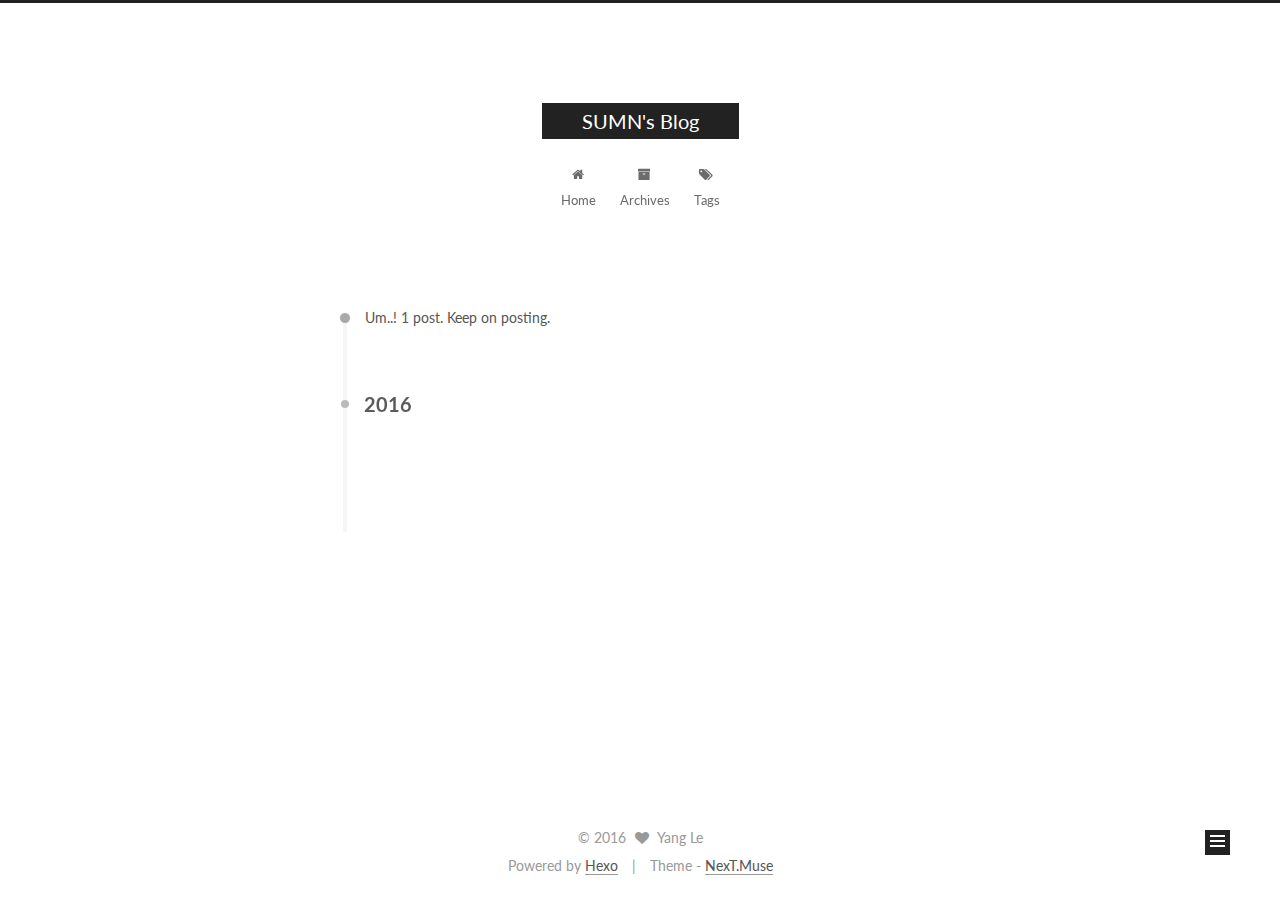
==== archives/index.html @ b42e058e "Site updated: 2016-08-05 11:44:09" ====
<!doctype html>



  


<html class="theme-next muse use-motion">
<head>
  <meta charset="UTF-8"/>
<meta http-equiv="X-UA-Compatible" content="IE=edge,chrome=1" />
<meta name="viewport" content="width=device-width, initial-scale=1, maximum-scale=1"/>



<meta http-equiv="Cache-Control" content="no-transform" />
<meta http-equiv="Cache-Control" content="no-siteapp" />












  
  
  <link href="/vendors/fancybox/source/jquery.fancybox.css?v=2.1.5" rel="stylesheet" type="text/css" />




  
  
  
  

  
    
    
  

  

  

  

  

  
    
    
    <link href="//fonts.googleapis.com/css?family=Lato:300,300italic,400,400italic,700,700italic&subset=latin,latin-ext" rel="stylesheet" type="text/css">
  






<link href="/vendors/font-awesome/css/font-awesome.min.css?v=4.4.0" rel="stylesheet" type="text/css" />

<link href="/css/main.css?v=5.0.1" rel="stylesheet" type="text/css" />


  <meta name="keywords" content="Hexo, NexT" />








  <link rel="shortcut icon" type="image/x-icon" href="/favicon.ico?v=5.0.1" />






<meta property="og:type" content="website">
<meta property="og:title" content="SUMN's Blog">
<meta property="og:url" content="http://yoursite.com/archives/index.html">
<meta property="og:site_name" content="SUMN's Blog">
<meta name="twitter:card" content="summary">
<meta name="twitter:title" content="SUMN's Blog">



<script type="text/javascript" id="hexo.configuration">
  var NexT = window.NexT || {};
  var CONFIG = {
    scheme: 'Muse',
    sidebar: {"position":"left","display":"post"},
    fancybox: true,
    motion: true,
    duoshuo: {
      userId: 0,
      author: 'Author'
    }
  };
</script>

  <title> Archive | SUMN's Blog </title>
</head>

<body itemscope itemtype="http://schema.org/WebPage" lang="">

  










  
  
    
  

  <div class="container one-collumn sidebar-position-left  page-archive  ">
    <div class="headband"></div>

    <header id="header" class="header" itemscope itemtype="http://schema.org/WPHeader">
      <div class="header-inner"><div class="site-meta ">
  

  <div class="custom-logo-site-title">
    <a href="/"  class="brand" rel="start">
      <span class="logo-line-before"><i></i></span>
      <span class="site-title">SUMN's Blog</span>
      <span class="logo-line-after"><i></i></span>
    </a>
  </div>
  <p class="site-subtitle"></p>
</div>

<div class="site-nav-toggle">
  <button>
    <span class="btn-bar"></span>
    <span class="btn-bar"></span>
    <span class="btn-bar"></span>
  </button>
</div>

<nav class="site-nav">
  

  
    <ul id="menu" class="menu">
      
        
        <li class="menu-item menu-item-home">
          <a href="/" rel="section">
            
              <i class="menu-item-icon fa fa-fw fa-home"></i> <br />
            
            Home
          </a>
        </li>
      
        
        <li class="menu-item menu-item-archives">
          <a href="/archives" rel="section">
            
              <i class="menu-item-icon fa fa-fw fa-archive"></i> <br />
            
            Archives
          </a>
        </li>
      
        
        <li class="menu-item menu-item-tags">
          <a href="/tags" rel="section">
            
              <i class="menu-item-icon fa fa-fw fa-tags"></i> <br />
            
            Tags
          </a>
        </li>
      

      
    </ul>
  

  
</nav>

 </div>
    </header>

    <main id="main" class="main">
      <div class="main-inner">
        <div class="content-wrap">
          <div id="content" class="content">
            

  <section id="posts" class="posts-collapse">
    <span class="archive-move-on"></span>

    <span class="archive-page-counter">
      
      
      
        
      
      Um..! 1 post. Keep on posting.
    </span>

    

      
      
      

      
        
        <div class="collection-title">
          <h2 class="archive-year motion-element" id="archive-year-2016">2016</h2>
        </div>
      
      

      

  <article class="post post-type-normal" itemscope itemtype="http://schema.org/Article">
    <header class="post-header">

      <h1 class="post-title">
        
            <a class="post-title-link" href="/2016/08/05/hello-world/" itemprop="url">
              
                <span itemprop="name">Hello World</span>
              
            </a>
        
      </h1>

      <div class="post-meta">
        <time class="post-time" itemprop="dateCreated"
              datetime="2016-08-05T09:57:15+08:00"
              content="2016-08-05" >
          08-05
        </time>
      </div>

    </header>
  </article>



    

  </section>

  



          </div>
          


          

        </div>
        
          
  
  <div class="sidebar-toggle">
    <div class="sidebar-toggle-line-wrap">
      <span class="sidebar-toggle-line sidebar-toggle-line-first"></span>
      <span class="sidebar-toggle-line sidebar-toggle-line-middle"></span>
      <span class="sidebar-toggle-line sidebar-toggle-line-last"></span>
    </div>
  </div>

  <aside id="sidebar" class="sidebar">
    <div class="sidebar-inner">

      

      

      <section class="site-overview sidebar-panel  sidebar-panel-active ">
        <div class="site-author motion-element" itemprop="author" itemscope itemtype="http://schema.org/Person">
          <img class="site-author-image" itemprop="image"
               src="/images/avatar.gif"
               alt="Yang Le" />
          <p class="site-author-name" itemprop="name">Yang Le</p>
          <p class="site-description motion-element" itemprop="description"></p>
        </div>
        <nav class="site-state motion-element">
          <div class="site-state-item site-state-posts">
            <a href="/archives">
              <span class="site-state-item-count">1</span>
              <span class="site-state-item-name">posts</span>
            </a>
          </div>

          

          

        </nav>

        

        <div class="links-of-author motion-element">
          
        </div>

        
        

        
        

      </section>

      

    </div>
  </aside>


        
      </div>
    </main>

    <footer id="footer" class="footer">
      <div class="footer-inner">
        <div class="copyright" >
  
  &copy; 
  <span itemprop="copyrightYear">2016</span>
  <span class="with-love">
    <i class="fa fa-heart"></i>
  </span>
  <span class="author" itemprop="copyrightHolder">Yang Le</span>
</div>

<div class="powered-by">
  Powered by <a class="theme-link" href="http://hexo.io">Hexo</a>
</div>

<div class="theme-info">
  Theme -
  <a class="theme-link" href="https://github.com/iissnan/hexo-theme-next">
    NexT.Muse
  </a>
</div>

        

        
      </div>
    </footer>

    <div class="back-to-top">
      <i class="fa fa-arrow-up"></i>
    </div>
  </div>

  

<script type="text/javascript">
  if (Object.prototype.toString.call(window.Promise) !== '[object Function]') {
    window.Promise = null;
  }
</script>









  



  
  <script type="text/javascript" src="/vendors/jquery/index.js?v=2.1.3"></script>

  
  <script type="text/javascript" src="/vendors/fastclick/lib/fastclick.min.js?v=1.0.6"></script>

  
  <script type="text/javascript" src="/vendors/jquery_lazyload/jquery.lazyload.js?v=1.9.7"></script>

  
  <script type="text/javascript" src="/vendors/velocity/velocity.min.js?v=1.2.1"></script>

  
  <script type="text/javascript" src="/vendors/velocity/velocity.ui.min.js?v=1.2.1"></script>

  
  <script type="text/javascript" src="/vendors/fancybox/source/jquery.fancybox.pack.js?v=2.1.5"></script>


  


  <script type="text/javascript" src="/js/src/utils.js?v=5.0.1"></script>

  <script type="text/javascript" src="/js/src/motion.js?v=5.0.1"></script>



  
  

  
  
    <script type="text/javascript" id="motion.page.archive">
      $('.archive-year').velocity('transition.slideLeftIn');
    </script>
  


  


  <script type="text/javascript" src="/js/src/bootstrap.js?v=5.0.1"></script>



  



  



  
  
  

  

  

</body>
</html>
---- css/main.css ----
/* normalize.css v3.0.2 | MIT License | git.io/normalize */
html {
  font-family: sans-serif; /* 1 */
  -ms-text-size-adjust: 100%; /* 2 */
  -webkit-text-size-adjust: 100%; /* 2 */
}
body {
  margin: 0;
}
article,
aside,
details,
figcaption,
figure,
footer,
header,
hgroup,
main,
menu,
nav,
section,
summary {
  display: block;
}
audio,
canvas,
progress,
video {
  display: inline-block; /* 1 */
  vertical-align: baseline; /* 2 */
}
audio:not([controls]) {
  display: none;
  height: 0;
}
[hidden],
template {
  display: none;
}
a {
  background-color: transparent;
}
a:active,
a:hover {
  outline: 0;
}
abbr[title] {
  border-bottom: 1px dotted;
}
b,
strong {
  font-weight: bold;
}
dfn {
  font-style: italic;
}
h1 {
  font-size: 2em;
  margin: 0.67em 0;
}
mark {
  background: #ff0;
  color: #000;
}
small {
  font-size: 80%;
}
sub,
sup {
  font-size: 75%;
  line-height: 0;
  position: relative;
  vertical-align: baseline;
}
sup {
  top: -0.5em;
}
sub {
  bottom: -0.25em;
}
img {
  border: 0;
}
svg:not(:root) {
  overflow: hidden;
}
figure {
  margin: 1em 40px;
}
hr {
  -moz-box-sizing: content-box;
  box-sizing: content-box;
  height: 0;
}
pre {
  overflow: auto;
}
code,
kbd,
pre,
samp {
  font-family: monospace, monospace;
  font-size: 1em;
}
button,
input,
optgroup,
select,
textarea {
  color: inherit; /* 1 */
  font: inherit; /* 2 */
  margin: 0; /* 3 */
}
button {
  overflow: visible;
}
button,
select {
  text-transform: none;
}
button,
html input[type="button"],
input[type="reset"],
input[type="submit"] {
  -webkit-appearance: button; /* 2 */
  cursor: pointer; /* 3 */
}
button[disabled],
html input[disabled] {
  cursor: default;
}
button::-moz-focus-inner,
input::-moz-focus-inner {
  border: 0;
  padding: 0;
}
input {
  line-height: normal;
}
input[type="checkbox"],
input[type="radio"] {
  box-sizing: border-box; /* 1 */
  padding: 0; /* 2 */
}
input[type="number"]::-webkit-inner-spin-button,
input[type="number"]::-webkit-outer-spin-button {
  height: auto;
}
input[type="search"] {
  -webkit-appearance: textfield; /* 1 */
  -moz-box-sizing: content-box;
  -webkit-box-sizing: content-box; /* 2 */
  box-sizing: content-box;
}
input[type="search"]::-webkit-search-cancel-button,
input[type="search"]::-webkit-search-decoration {
  -webkit-appearance: none;
}
fieldset {
  border: 1px solid #c0c0c0;
  margin: 0 2px;
  padding: 0.35em 0.625em 0.75em;
}
legend {
  border: 0; /* 1 */
  padding: 0; /* 2 */
}
textarea {
  overflow: auto;
}
optgroup {
  font-weight: bold;
}
table {
  border-collapse: collapse;
  border-spacing: 0;
}
td,
th {
  padding: 0;
}
::selection {
  background: #262a30;
  color: #fff;
}
body {
  position: relative;
  font-family: 'Lato', "PingFang SC", "Microsoft YaHei", sans-serif;
  font-size: 14px;
  line-height: 2;
  color: #555;
  background: #fff;
}
@media (max-width: 767px) {
  body {
    padding-right: 0 !important;
  }
}
@media (min-width: 768px) and (max-width: 991px) {
  body {
    padding-right: 0 !important;
  }
}
@media (min-width: 1600px) {
  body {
    font-size: 16px;
  }
}
h1,
h2,
h3,
h4,
h5,
h6 {
  margin: 0;
  padding: 0;
  font-weight: bold;
  line-height: 1.5;
  font-family: 'Lato', "PingFang SC", "Microsoft YaHei", sans-serif;
}
h2,
h3,
h4,
h5,
h6 {
  margin: 20px 0 15px;
}
h1 {
  font-size: 22px;
}
@media (max-width: 767px) {
  h1 {
    font-size: 18px;
  }
}
h2 {
  font-size: 20px;
}
@media (max-width: 767px) {
  h2 {
    font-size: 16px;
  }
}
h3 {
  font-size: 18px;
}
@media (max-width: 767px) {
  h3 {
    font-size: 14px;
  }
}
h4 {
  font-size: 16px;
}
@media (max-width: 767px) {
  h4 {
    font-size: 12px;
  }
}
h5 {
  font-size: 14px;
}
@media (max-width: 767px) {
  h5 {
    font-size: 10px;
  }
}
h6 {
  font-size: 12px;
}
@media (max-width: 767px) {
  h6 {
    font-size: 8px;
  }
}
p {
  margin: 0 0 25px 0;
}
a {
  color: #555;
  text-decoration: none;
  border-bottom: 1px solid #999;
  word-wrap: break-word;
}
a:hover {
  color: #222;
  border-bottom-color: #222;
}
ul {
  list-style: none;
}
blockquote {
  margin: 0;
  padding: 0;
}
img {
  display: block;
  margin: auto;
  max-width: 100%;
  height: auto;
}
hr {
  margin: 40px 0;
  height: 3px;
  border: none;
  background-color: #ddd;
  background-image: repeating-linear-gradient(-45deg, #fff, #fff 4px, transparent 4px, transparent 8px);
}
blockquote {
  padding: 0 15px;
  color: #666;
  border-left: 4px solid #ddd;
}
blockquote cite::before {
  content: "-";
  padding: 0 5px;
}
dt {
  font-weight: 700;
}
dd {
  margin: 0;
  padding: 0;
}
.text-left {
  text-align: left;
}
.text-center {
  text-align: center;
}
.text-right {
  text-align: right;
}
.text-justify {
  text-align: justify;
}
.text-nowrap {
  white-space: nowrap;
}
.text-lowercase {
  text-transform: lowercase;
}
.text-uppercase {
  text-transform: uppercase;
}
.text-capitalize {
  text-transform: capitalize;
}
.center-block {
  display: block;
  margin-left: auto;
  margin-right: auto;
}
.clearfix:before,
.clearfix:after {
  content: " ";
  display: table;
}
.clearfix:after {
  clear: both;
}
.pullquote {
  width: 45%;
}
.pullquote.left {
  float: left;
  margin-left: 5px;
  margin-right: 10px;
}
.pullquote.right {
  float: right;
  margin-left: 10px;
  margin-right: 5px;
}
.affix.affix.affix {
  position: fixed;
}
.translation {
  margin-top: -20px;
  font-size: 14px;
  color: #999;
}
.scrollbar-measure {
  width: 100px;
  height: 100px;
  overflow: scroll;
  position: absolute;
  top: -9999px;
}
.use-motion .motion-element {
  opacity: 0;
}
#local-search-input {
  padding: 3px;
  border: none;
  text-indent: 14px;
  border-radius: 0;
  width: 140px;
  outline: none;
  border-bottom: 1px solid #999;
  background: inherit;
  opacity: 0.5;
}
#local-search-input:focus {
  opacity: 1;
}
.search-icon {
  position: absolute;
  top: 9px;
}
table {
  margin: 20px 0;
  width: 100%;
  border-collapse: collapse;
  border-spacing: 0;
  border: 1px solid #ddd;
  font-size: 14px;
  table-layout: fixed;
  word-wrap: break-all;
}
table>tbody>tr:nth-of-type(odd) {
  background-color: #f9f9f9;
}
table>tbody>tr:hover {
  background-color: #f5f5f5;
}
caption,
th,
td {
  padding: 8px;
  text-align: left;
  vertical-align: middle;
  font-weight: normal;
}
th,
td {
  border-bottom: 3px solid #ddd;
  border-right: 1px solid #eee;
}
th {
  padding-bottom: 10px;
  font-weight: 700;
}
td {
  border-bottom-width: 1px;
}
html,
body {
  height: 100%;
}
.container {
  position: relative;
  min-height: 100%;
}
.header-inner {
  margin: 0 auto;
  padding: 100px 0 70px;
  width: 700px;
}
@media (min-width: 1600px) {
  .container .header-inner {
    width: 900px;
  }
}
.main {
  padding-bottom: 150px;
}
.main-inner {
  margin: 0 auto;
  width: 700px;
}
@media (min-width: 1600px) {
  .container .main-inner {
    width: 900px;
  }
}
.footer {
  position: absolute;
  left: 0;
  bottom: 0;
  width: 100%;
  min-height: 50px;
}
.footer-inner {
  box-sizing: border-box;
  margin: 20px auto;
  width: 700px;
}
@media (min-width: 1600px) {
  .container .footer-inner {
    width: 900px;
  }
}
pre,
.highlight {
  overflow: auto;
  margin: 20px 0;
  padding: 15px;
  font-size: 13px;
  color: #4d4d4c;
  background: #f7f7f7;
  line-height: 1.6;
}
pre,
code {
  font-family: consolas, Menlo, "PingFang SC", "Microsoft YaHei", monospace;
}
code {
  padding: 2px 4px;
  word-break: break-all;
  color: #555;
  background: #eee;
  border-radius: 4px;
  font-size: 13px;
}
pre code {
  padding: 0;
  color: #4d4d4c;
  background: none;
  text-shadow: none;
}
.highlight pre {
  border: none;
  margin: 0;
  padding: 1px;
}
.highlight table {
  margin: 0;
  width: auto;
  border: none;
}
.highlight td {
  border: none;
  padding: 0;
}
.highlight figcaption {
  font-size: 1em;
  color: #4d4d4c;
  line-height: 1em;
  margin-bottom: 1em;
}
.highlight figcaption:before,
.highlight figcaption:after {
  content: " ";
  display: table;
}
.highlight figcaption:after {
  clear: both;
}
.highlight figcaption a {
  float: right;
  color: #4d4d4c;
}
.highlight figcaption a:hover {
  border-bottom-color: #4d4d4c;
}
.highlight .gutter pre {
  color: #666;
  text-align: right;
  padding-right: 20px;
}
.highlight .line {
  height: 20px;
}
.gist table {
  width: auto;
}
.gist table td {
  border: none;
}
pre .comment {
  color: #8e908c;
}
pre .variable,
pre .attribute,
pre .tag,
pre .regexp,
pre .ruby .constant,
pre .xml .tag .title,
pre .xml .pi,
pre .xml .doctype,
pre .html .doctype,
pre .css .id,
pre .css .class,
pre .css .pseudo {
  color: #c82829;
}
pre .number,
pre .preprocessor,
pre .built_in,
pre .literal,
pre .params,
pre .constant,
pre .command {
  color: #f5871f;
}
pre .ruby .class .title,
pre .css .rules .attribute,
pre .string,
pre .value,
pre .inheritance,
pre .header,
pre .ruby .symbol,
pre .xml .cdata,
pre .special,
pre .number,
pre .formula {
  color: #718c00;
}
pre .title,
pre .css .hexcolor {
  color: #3e999f;
}
pre .function,
pre .python .decorator,
pre .python .title,
pre .ruby .function .title,
pre .ruby .title .keyword,
pre .perl .sub,
pre .javascript .title,
pre .coffeescript .title {
  color: #4271ae;
}
pre .keyword,
pre .javascript .function {
  color: #8959a8;
}
.full-image.full-image.full-image {
  border: none;
  max-width: 100%;
  width: auto;
  margin: 20px auto;
}
@media (min-width: 992px) {
  .full-image.full-image.full-image {
    max-width: none;
    width: 126%;
    margin: 0 -13%;
  }
}
.blockquote-center,
.page-home .post-type-quote blockquote,
.page-post-detail .post-type-quote blockquote {
  position: relative;
  margin: 40px 0;
  padding: 0;
  border-left: none;
  text-align: center;
}
.blockquote-center::before,
.page-home .post-type-quote blockquote::before,
.page-post-detail .post-type-quote blockquote::before,
.blockquote-center::after,
.page-home .post-type-quote blockquote::after,
.page-post-detail .post-type-quote blockquote::after {
  position: absolute;
  content: ' ';
  display: block;
  width: 100%;
  height: 24px;
  opacity: 0.2;
  background-repeat: no-repeat;
  background-position: 0 -6px;
  background-size: 22px 22px;
}
.blockquote-center::before,
.page-home .post-type-quote blockquote::before,
.page-post-detail .post-type-quote blockquote::before {
  top: -20px;
  background-image: url("../images/quote-l.svg");
  border-top: 1px solid #ccc;
}
.blockquote-center::after,
.page-home .post-type-quote blockquote::after,
.page-post-detail .post-type-quote blockquote::after {
  bottom: -20px;
  background-image: url("../images/quote-r.svg");
  border-bottom: 1px solid #ccc;
  background-position: 100% 8px;
}
.blockquote-center p,
.page-home .post-type-quote blockquote p,
.page-post-detail .post-type-quote blockquote p,
.blockquote-center div,
.page-home .post-type-quote blockquote div,
.page-post-detail .post-type-quote blockquote div {
  text-align: center;
}
.post .post-body .group-picture img {
  box-sizing: border-box;
  padding: 0 3px;
  border: none;
}
.post .group-picture-row {
  overflow: hidden;
  margin-top: 6px;
}
.post .group-picture-row:first-child {
  margin-top: 0;
}
.post .group-picture-column {
  float: left;
}
.page-post-detail .post-body .group-picture-column {
  float: none;
  margin-top: 10px;
  width: auto !important;
}
.page-post-detail .post-body .group-picture-column img {
  margin: 0 auto;
}
.page-archive .group-picture-container {
  overflow: hidden;
}
.page-archive .group-picture-row {
  float: left;
}
.page-archive .group-picture-row:first-child {
  margin-top: 6px;
}
.page-archive .group-picture-column {
  max-width: 150px;
  max-height: 150px;
}
.btn {
  display: inline-block;
  padding: 0 20px;
  font-size: 14px;
  color: #fff;
  background: #222;
  border: 2px solid #222;
  text-decoration: none;
  border-radius: 0;
  transition-property: background-color;
  transition-duration: 0.2s;
  transition-timing-function: ease-in-out;
  transition-delay: 0s;
}
.btn:hover,
.post-more-link .btn:hover {
  border-color: #222;
  color: #222;
  background: #fff;
}
.btn-bar {
  display: block;
  width: 22px;
  height: 2px;
  background: #555;
  border-radius: 1px;
}
.btn-bar+.btn-bar {
  margin-top: 4px;
}
.pagination {
  margin: 120px 0 40px;
  text-align: center;
  border-top: 1px solid #eee;
}
.page-number-basic,
.pagination .prev,
.pagination .next,
.pagination .page-number,
.pagination .space {
  display: inline-block;
  position: relative;
  top: -1px;
  margin: 0 10px;
  padding: 0 10px;
  line-height: 30px;
}
@media (max-width: 767px) {
  .page-number-basic,
  .pagination .prev,
  .pagination .next,
  .pagination .page-number,
  .pagination .space {
    margin: 0 5px;
  }
}
.pagination .prev,
.pagination .next,
.pagination .page-number {
  border-bottom: 0;
  border-top: 1px solid #eee;
  transition-property: border-color;
  transition-duration: 0.2s;
  transition-timing-function: ease-in-out;
  transition-delay: 0s;
}
.pagination .prev:hover,
.pagination .next:hover,
.pagination .page-number:hover {
  border-top-color: #222;
}
.pagination .space {
  padding: 0;
  margin: 0;
}
.pagination .prev {
  margin-left: 0;
}
.pagination .next {
  margin-right: 0;
}
.pagination .page-number.current {
  color: #fff;
  background: #ccc;
  border-top-color: #ccc;
}
@media (max-width: 767px) {
  .pagination {
    border-top: none;
  }
  .pagination .prev,
  .pagination .next,
  .pagination .page-number {
    margin-bottom: 10px;
    border-top: 0;
    border-bottom: 1px solid #eee;
  }
  .pagination .prev:hover,
  .pagination .next:hover,
  .pagination .page-number:hover {
    border-bottom-color: #222;
  }
}
.comments {
  margin: 60px 20px 0;
}
.tag-cloud {
  text-align: center;
}
.tag-cloud a {
  display: inline-block;
  margin: 10px;
}
.back-to-top {
  box-sizing: border-box;
  position: fixed;
  bottom: -100px;
  right: 50px;
  z-index: 1050;
  padding: 0 6px;
  width: 25px;
  background: #222;
  font-size: 12px;
  opacity: 1;
  color: #fff;
  cursor: pointer;
  text-align: center;
  -webkit-transform: translateZ(0);
  transition-property: bottom;
  transition-duration: 0.2s;
  transition-timing-function: ease-in-out;
  transition-delay: 0s;
}
@media (max-width: 767px) {
  .back-to-top {
    display: none;
  }
}
@media (min-width: 768px) and (max-width: 991px) {
  .back-to-top {
    display: none;
  }
}
.back-to-top.back-to-top-on {
  bottom: 19px;
}
.header {
  background: #fff;
}
.header-inner {
  position: relative;
}
.headband {
  height: 3px;
  background: #222;
}
.site-meta {
  margin: 0;
  text-align: center;
}
@media (max-width: 767px) {
  .site-meta {
    text-align: center;
  }
}
.brand {
  position: relative;
  display: inline-block;
  padding: 0 40px;
  color: #fff;
  background: #222;
  border-bottom: none;
}
.brand:hover {
  color: #fff;
}
.logo {
  display: inline-block;
  margin-right: 5px;
  line-height: 36px;
  vertical-align: top;
}
.site-title {
  display: inline-block;
  vertical-align: top;
  line-height: 36px;
  font-size: 20px;
  font-weight: normal;
  font-family: 'Lato', "PingFang SC", "Microsoft YaHei", sans-serif;
}
.site-subtitle {
  margin-top: 10px;
  font-size: 13px;
  color: #999;
}
.use-motion .brand {
  opacity: 0;
}
.use-motion .logo,
.use-motion .site-title,
.use-motion .site-subtitle {
  opacity: 0;
  position: relative;
  top: -10px;
}
.site-nav-toggle {
  display: none;
  position: absolute;
  top: 10px;
  left: 10px;
}
@media (max-width: 767px) {
  .site-nav-toggle {
    display: block;
  }
}
.site-nav-toggle button {
  margin-top: 2px;
  padding: 9px 10px;
  background: transparent;
  border: none;
}
@media (max-width: 767px) {
  .site-nav {
    display: none;
    margin: 0 -10px;
    padding: 0 10px;
    clear: both;
    border-top: 1px solid #ddd;
  }
}
@media (min-width: 768px) and (max-width: 991px) {
  .site-nav {
    display: block !important;
  }
}
@media (min-width: 992px) {
  .site-nav {
    display: block !important;
  }
}
.menu {
  margin-top: 20px;
  padding-left: 0;
  text-align: center;
}
.menu .menu-item {
  display: inline-block;
  margin: 0 10px;
}
@media screen and (max-width: 767px) {
  .menu .menu-item {
    margin-top: 10px;
  }
}
.menu .menu-item a {
  display: block;
  font-size: 13px;
  text-transform: capitalize;
  line-height: inherit;
  border-bottom: 1px solid transparent;
  transition-property: border-color;
  transition-duration: 0.2s;
  transition-timing-function: ease-in-out;
  transition-delay: 0s;
}
.menu .menu-item a:hover {
  border-bottom-color: #222;
}
.menu .menu-item .fa {
  margin-right: 5px;
}
.use-motion .menu-item {
  opacity: 0;
}
.post-body {
  font-family: 'Lato', "PingFang SC", "Microsoft YaHei", sans-serif;
}
@media (max-width: 767px) {
  .post-body {
    word-break: break-word;
  }
}
.post-body .fancybox img {
  display: block !important;
  margin: 0 auto;
  cursor: pointer;
  cursor: zoom-in;
  cursor: -webkit-zoom-in;
}
.post-body .image-caption,
.post-body .figure .caption {
  margin: 10px auto 15px;
  text-align: center;
  font-size: 14px;
  color: #999;
  font-weight: bold;
  line-height: 1;
}
.post-sticky-flag {
  display: inline-block;
  font-size: 16px;
  -ms-transform: rotate(30deg);
  -webkit-transform: rotate(30deg);
  -moz-transform: rotate(30deg);
  -ms-transform: rotate(30deg);
  -o-transform: rotate(30deg);
  transform: rotate(30deg);
}
.posts-expand {
  padding-top: 40px;
}
@media (max-width: 767px) {
  .posts-expand {
    margin: 0 20px;
  }
  .post-body pre,
  .post-body .highlight {
    padding: 10px;
  }
  .post-body pre .gutter pre,
  .post-body .highlight .gutter pre {
    padding-right: 10px;
  }
}
@media (min-width: 992px) {
  .posts-expand .post-body {
    text-align: justify;
  }
}
.posts-expand .post-body h2,
.posts-expand .post-body h3,
.posts-expand .post-body h4,
.posts-expand .post-body h5,
.posts-expand .post-body h6 {
  padding-top: 10px;
}
.posts-expand .post-body h2 .header-anchor,
.posts-expand .post-body h3 .header-anchor,
.posts-expand .post-body h4 .header-anchor,
.posts-expand .post-body h5 .header-anchor,
.posts-expand .post-body h6 .header-anchor {
  float: right;
  margin-left: 10px;
  color: #ccc;
  border-bottom-style: none;
  visibility: hidden;
}
.posts-expand .post-body h2 .header-anchor:hover,
.posts-expand .post-body h3 .header-anchor:hover,
.posts-expand .post-body h4 .header-anchor:hover,
.posts-expand .post-body h5 .header-anchor:hover,
.posts-expand .post-body h6 .header-anchor:hover {
  color: inherit;
}
.posts-expand .post-body h2:hover .header-anchor,
.posts-expand .post-body h3:hover .header-anchor,
.posts-expand .post-body h4:hover .header-anchor,
.posts-expand .post-body h5:hover .header-anchor,
.posts-expand .post-body h6:hover .header-anchor {
  visibility: visible;
}
.posts-expand .post-body ul li {
  list-style: circle;
}
.posts-expand .post-body img {
  box-sizing: border-box;
  margin: auto;
  padding: 3px;
  border: 1px solid #ddd;
}
.posts-expand .fancybox img {
  margin: 0 auto;
}
@media (max-width: 767px) {
  .posts-collapse {
    margin: 0 20px;
  }
  .posts-collapse .post-title,
  .posts-collapse .post-meta {
    display: block;
    width: auto;
    text-align: left;
  }
}
.posts-collapse {
  position: relative;
  z-index: 1010;
  margin-left: 55px;
}
.posts-collapse::after {
  content: " ";
  position: absolute;
  top: 20px;
  left: 0;
  margin-left: -2px;
  width: 4px;
  height: 100%;
  background: #f5f5f5;
  z-index: -1;
}
@media (max-width: 767px) {
  .posts-collapse {
    margin: 0 20px;
  }
}
.posts-collapse .collection-title {
  position: relative;
  margin: 60px 0;
}
.posts-collapse .collection-title h2 {
  margin-left: 20px;
}
.posts-collapse .collection-title small {
  color: #bbb;
}
.posts-collapse .collection-title::before {
  content: " ";
  position: absolute;
  left: 0;
  top: 50%;
  margin-left: -4px;
  margin-top: -4px;
  width: 8px;
  height: 8px;
  background: #bbb;
  border-radius: 50%;
}
.posts-collapse .post {
  margin: 30px 0;
}
.posts-collapse .post-header {
  position: relative;
  transition-duration: 0.2s;
  transition-timing-function: ease-in-out;
  transition-delay: 0s;
  transition-property: border;
  border-bottom: 1px dashed #ccc;
}
.posts-collapse .post-header::before {
  content: " ";
  position: absolute;
  left: 0;
  top: 12px;
  width: 6px;
  height: 6px;
  margin-left: -4px;
  background: #bbb;
  border-radius: 50%;
  border: 1px solid #fff;
  transition-duration: 0.2s;
  transition-timing-function: ease-in-out;
  transition-delay: 0s;
  transition-property: background;
}
.posts-collapse .post-header:hover {
  border-bottom-color: #666;
}
.posts-collapse .post-header:hover::before {
  background: #222;
}
.posts-collapse .post-meta {
  position: absolute;
  font-size: 12px;
  left: 20px;
  top: 5px;
}
.posts-collapse .post-comments-count {
  display: none;
}
.posts-collapse .post-title {
  margin-left: 60px;
  font-size: 16px;
  font-weight: normal;
  line-height: inherit;
}
.posts-collapse .post-title::after {
  margin-left: 3px;
  opacity: 0.6;
}
.posts-collapse .post-title a {
  color: #666;
  border-bottom: none;
}
.page-home .post-type-quote .post-header,
.page-post-detail .post-type-quote .post-header,
.page-home .post-type-quote .post-tags,
.page-post-detail .post-type-quote .post-tags {
  display: none;
}
.posts-expand .post-title {
  font-size: 26px;
  text-align: center;
  word-break: break-word;
  font-weight: 400;
}
@media (max-width: 767px) {
  .posts-expand .post-title {
    font-size: 22px;
  }
}
.posts-expand .post-title-link {
  display: inline-block;
  position: relative;
  color: #555;
  border-bottom: none;
  line-height: 1.2;
  vertical-align: top;
}
.posts-expand .post-title-link::before {
  content: "";
  position: absolute;
  width: 100%;
  height: 2px;
  bottom: 0;
  left: 0;
  background-color: #000;
  visibility: hidden;
  -webkit-transform: scaleX(0);
  -moz-transform: scaleX(0);
  -ms-transform: scaleX(0);
  -o-transform: scaleX(0);
  transform: scaleX(0);
  transition-duration: 0.2s;
  transition-timing-function: ease-in-out;
  transition-delay: 0s;
}
.posts-expand .post-title-link:hover::before {
  visibility: visible;
  -webkit-transform: scaleX(1);
  -moz-transform: scaleX(1);
  -ms-transform: scaleX(1);
  -o-transform: scaleX(1);
  transform: scaleX(1);
}
.posts-expand .post-title-link .fa {
  font-size: 16px;
}
.posts-expand .post-meta {
  margin: 3px 0 60px 0;
  color: #999;
  font-family: 'Lato', "PingFang SC", "Microsoft YaHei", sans-serif;
  font-size: 12px;
  text-align: center;
}
.posts-expand .post-meta .post-category-list {
  display: inline-block;
  margin: 0;
  padding: 3px;
}
.posts-expand .post-meta .post-category-list-link {
  color: #999;
}
.post-meta-item-icon {
  display: none;
  margin-right: 3px;
}
@media (min-width: 768px) and (max-width: 991px) {
  .post-meta-item-icon {
    display: inline-block;
  }
}
@media (max-width: 767px) {
  .post-meta-item-icon {
    display: inline-block;
  }
}
@media (min-width: 768px) and (max-width: 991px) {
  .post-meta-item-text {
    display: none;
  }
}
@media (max-width: 767px) {
  .post-meta-item-text {
    display: none;
  }
}
@media (max-width: 767px) {
  .posts-expand .post-comments-count {
    display: none;
  }
}
.post-more-link {
  margin-top: 50px;
}
.post-more-link .btn {
  color: #fff;
  font-size: 14px;
  background: #222;
  border-radius: 0;
  line-height: 2;
}
.posts-expand .post-tags {
  margin-top: 40px;
  text-align: center;
}
.posts-expand .post-tags a {
  display: inline-block;
  margin-right: 10px;
  font-size: 13px;
}
.post-nav {
  overflow: hidden;
  margin-top: 60px;
  padding: 10px;
  white-space: nowrap;
  border-top: 1px solid #eee;
}
.post-nav-item {
  display: inline-block;
  width: 50%;
  white-space: normal;
}
.post-nav-item a {
  position: relative;
  display: inline-block;
  line-height: 25px;
  font-size: 14px;
  color: #555;
  border-bottom: none;
}
.post-nav-item a:hover {
  color: #222;
  border-bottom: none;
}
.post-nav-item a:active {
  top: 2px;
}
.post-nav-item a i {
  font-size: 12px;
}
.post-nav-prev {
  text-align: right;
}
.posts-expand .post-eof {
  display: block;
  margin: 80px auto 60px;
  width: 8%;
  height: 1px;
  background: #ccc;
  text-align: center;
}
.post:last-child .post-eof.post-eof.post-eof {
  display: none;
}
.post-gallery {
  display: table;
  table-layout: fixed;
  width: 100%;
  border-collapse: separate;
}
.post-gallery-row {
  display: table-row;
}
.post-gallery .post-gallery-img {
  display: table-cell;
  text-align: center;
  vertical-align: middle;
  border: none;
}
.post-gallery .post-gallery-img img {
  max-width: 100%;
  max-height: 100%;
  border: none;
}
.fancybox-close,
.fancybox-close:hover {
  border: none;
}
.sidebar {
  position: fixed;
  right: 0;
  top: 0;
  bottom: 0;
  width: 0;
  z-index: 1040;
  box-shadow: inset 0 2px 6px #000;
  background: #222;
  -webkit-transform: translateZ(0);
}
.sidebar a {
  color: #999;
  border-bottom-color: #555;
}
.sidebar a:hover {
  color: #eee;
}
@media (min-width: 768px) and (max-width: 991px) {
  .sidebar {
    display: none !important;
  }
}
@media (max-width: 767px) {
  .sidebar {
    display: none !important;
  }
}
.sidebar-inner {
  position: relative;
  padding: 20px 10px;
  color: #999;
  text-align: center;
}
.sidebar-toggle {
  position: fixed;
  right: 50px;
  bottom: 45px;
  width: 15px;
  height: 15px;
  padding: 5px;
  background: #222;
  line-height: 0;
  z-index: 1050;
  cursor: pointer;
  -webkit-transform: translateZ(0);
}
@media (min-width: 768px) and (max-width: 991px) {
  .sidebar-toggle {
    display: none;
  }
}
@media (max-width: 767px) {
  .sidebar-toggle {
    display: none;
  }
}
.sidebar-toggle-line {
  position: relative;
  display: inline-block;
  vertical-align: top;
  height: 2px;
  width: 100%;
  background: #fff;
  margin-top: 3px;
}
.sidebar-toggle-line:first-child {
  margin-top: 0;
}
.site-author-image {
  display: block;
  margin: 0 auto;
  padding: 2px;
  max-width: 96px;
  height: auto;
  border: 2px solid #333;
}
.site-author-name {
  margin: 5px 0 0;
  text-align: center;
  color: #f5f5f5;
  font-weight: normal;
}
.site-description {
  margin-top: 5px;
  text-align: center;
  font-size: 14px;
  color: #999;
}
.site-state {
  overflow: hidden;
  line-height: 1.4;
  white-space: nowrap;
  text-align: center;
}
.site-state-item {
  display: inline-block;
  padding: 0 15px;
  border-left: 1px solid #333;
}
.site-state-item:first-child {
  border-left: none;
}
.site-state-item a {
  border-bottom: none;
}
.site-state-item-count {
  display: block;
  text-align: center;
  color: inherit;
  font-weight: 600;
  font-size: 18px;
}
.site-state-item-name {
  font-size: 13px;
  color: inherit;
}
.feed-link {
  margin-top: 20px;
}
.feed-link a {
  display: inline-block;
  padding: 0 15px;
  color: #fc6423;
  border: 1px solid #fc6423;
  border-radius: 4px;
}
.feed-link a i {
  color: #fc6423;
  font-size: 14px;
}
.feed-link a:hover {
  color: #fff;
  background: #fc6423;
}
.feed-link a:hover i {
  color: #fff;
}
.links-of-author {
  margin-top: 20px;
}
.links-of-author a {
  display: inline-block;
  vertical-align: middle;
  margin-right: 10px;
  margin-bottom: 10px;
  border-bottom-color: #555;
  font-size: 13px;
}
.links-of-author a:before {
  display: inline-block;
  vertical-align: middle;
  margin-right: 3px;
  content: " ";
  width: 4px;
  height: 4px;
  border-radius: 50%;
  background: #4555fc;
}
.links-of-blogroll {
  font-size: 13px;
}
.links-of-blogroll-title {
  margin-top: 20px;
  font-size: 14px;
  font-weight: 600;
}
.links-of-blogroll-list {
  margin: 0;
  padding: 0;
}
.links-of-blogroll-item {
  padding: 2px 10px;
}
.sidebar-nav {
  margin: 0 0 20px;
  padding-left: 0;
}
.sidebar-nav li {
  display: inline-block;
  cursor: pointer;
  border-bottom: 1px solid transparent;
  font-size: 14px;
  color: #555;
}
.sidebar-nav li:hover {
  color: #f5f5f5;
}
.page-post-detail .sidebar-nav-toc {
  padding: 0 5px;
}
.page-post-detail .sidebar-nav-overview {
  margin-left: 10px;
}
.sidebar-nav .sidebar-nav-active {
  color: #87daff;
  border-bottom-color: #87daff;
}
.sidebar-nav .sidebar-nav-active:hover {
  color: #87daff;
}
.sidebar-panel {
  display: none;
}
.sidebar-panel-active {
  display: block;
}
.post-toc-empty {
  font-size: 14px;
  color: #666;
}
.post-toc-wrap {
  overflow: hidden;
}
.post-toc {
  overflow: auto;
}
.post-toc ol {
  margin: 0;
  padding: 0 2px 5px 10px;
  text-align: left;
  list-style: none;
  font-size: 14px;
}
.post-toc ol > ol {
  padding-left: 0;
}
.post-toc ol a {
  transition-duration: 0.2s;
  transition-timing-function: ease-in-out;
  transition-delay: 0s;
  transition-property: all;
  color: #999;
  border-bottom-color: #555;
}
.post-toc ol a:hover {
  color: #ccc;
  border-bottom-color: #ccc;
}
.post-toc .nav-item {
  overflow: hidden;
  text-overflow: ellipsis;
  white-space: nowrap;
  line-height: 1.8;
}
.post-toc .nav .nav-child {
  display: none;
}
.post-toc .nav .active > .nav-child {
  display: block;
}
.post-toc .nav .active-current > .nav-child {
  display: block;
}
.post-toc .nav .active-current > .nav-child > .nav-item {
  display: block;
}
.post-toc .nav .active > a {
  color: #87daff;
  border-bottom-color: #87daff;
}
.post-toc .nav .active-current > a {
  color: #87daff;
}
.post-toc .nav .active-current > a:hover {
  color: #87daff;
}
.footer {
  font-size: 14px;
  color: #999;
}
.footer img {
  border: none;
}
.footer-inner {
  text-align: center;
}
.with-love {
  display: inline-block;
  margin: 0 5px;
}
.powered-by,
.theme-info {
  display: inline-block;
}
.powered-by {
  margin-right: 10px;
}
.powered-by::after {
  content: "|";
  padding-left: 10px;
}
.cc-license {
  margin-top: 10px;
  text-align: center;
}
.cc-license .cc-opacity {
  opacity: 0.7;
  border-bottom: none;
}
.cc-license .cc-opacity:hover {
  opacity: 0.9;
}
.cc-license img {
  display: inline-block;
}
.theme-next #ds-thread #ds-reset {
  color: #555;
}
.theme-next #ds-thread #ds-reset .ds-replybox {
  margin-bottom: 30px;
}
.theme-next #ds-thread #ds-reset .ds-replybox .ds-avatar,
.theme-next #ds-reset .ds-avatar img {
  box-shadow: none;
}
.theme-next #ds-thread #ds-reset .ds-textarea-wrapper {
  border-color: #c7d4e1;
  background: none;
  border-top-right-radius: 3px;
  border-top-left-radius: 3px;
}
.theme-next #ds-thread #ds-reset .ds-textarea-wrapper textarea {
  height: 60px;
}
.theme-next #ds-reset .ds-rounded-top {
  border-radius: 0;
}
.theme-next #ds-thread #ds-reset .ds-post-toolbar {
  box-sizing: border-box;
  border: 1px solid #c7d4e1;
  background: #f6f8fa;
}
.theme-next #ds-thread #ds-reset .ds-post-options {
  height: 40px;
  border: none;
  background: none;
}
.theme-next #ds-thread #ds-reset .ds-toolbar-buttons {
  top: 11px;
}
.theme-next #ds-thread #ds-reset .ds-sync {
  top: 5px;
}
.theme-next #ds-thread #ds-reset .ds-post-button {
  top: 4px;
  right: 5px;
  width: 90px;
  height: 30px;
  border: 1px solid #c5ced7;
  border-radius: 3px;
  background-image: linear-gradient(#fbfbfc, #f5f7f9);
  color: #60676d;
}
.theme-next #ds-thread #ds-reset .ds-post-button:hover {
  background-position: 0 -30px;
  color: #60676d;
}
.theme-next #ds-thread #ds-reset .ds-comments-info {
  padding: 10px 0;
}
.theme-next #ds-thread #ds-reset .ds-sort {
  display: none;
}
.theme-next #ds-thread #ds-reset li.ds-tab a.ds-current {
  border: none;
  background: #f6f8fa;
  color: #60676d;
}
.theme-next #ds-thread #ds-reset li.ds-tab a.ds-current:hover {
  background-color: #e9f0f7;
  color: #60676d;
}
.theme-next #ds-thread #ds-reset li.ds-tab a {
  border-radius: 2px;
  padding: 5px;
}
.theme-next #ds-thread #ds-reset .ds-login-buttons p {
  color: #999;
  line-height: 36px;
}
.theme-next #ds-thread #ds-reset .ds-login-buttons .ds-service-list li {
  height: 28px;
}
.theme-next #ds-thread #ds-reset .ds-service-list a {
  background: none;
  padding: 5px;
  border: 1px solid;
  border-radius: 3px;
  text-align: center;
}
.theme-next #ds-thread #ds-reset .ds-service-list a:hover {
  color: #fff;
  background: #666;
}
.theme-next #ds-thread #ds-reset .ds-service-list .ds-weibo {
  color: #fc9b00;
  border-color: #fc9b00;
}
.theme-next #ds-thread #ds-reset .ds-service-list .ds-weibo:hover {
  background: #fc9b00;
}
.theme-next #ds-thread #ds-reset .ds-service-list .ds-qq {
  color: #60a3ec;
  border-color: #60a3ec;
}
.theme-next #ds-thread #ds-reset .ds-service-list .ds-qq:hover {
  background: #60a3ec;
}
.theme-next #ds-thread #ds-reset .ds-service-list .ds-renren {
  color: #2e7ac4;
  border-color: #2e7ac4;
}
.theme-next #ds-thread #ds-reset .ds-service-list .ds-renren:hover {
  background: #2e7ac4;
}
.theme-next #ds-thread #ds-reset .ds-service-list .ds-douban {
  color: #37994c;
  border-color: #37994c;
}
.theme-next #ds-thread #ds-reset .ds-service-list .ds-douban:hover {
  background: #37994c;
}
.theme-next #ds-thread #ds-reset .ds-service-list .ds-kaixin {
  color: #fef20d;
  border-color: #fef20d;
}
.theme-next #ds-thread #ds-reset .ds-service-list .ds-kaixin:hover {
  background: #fef20d;
}
.theme-next #ds-thread #ds-reset .ds-service-list .ds-netease {
  color: #f00;
  border-color: #f00;
}
.theme-next #ds-thread #ds-reset .ds-service-list .ds-netease:hover {
  background: #f00;
}
.theme-next #ds-thread #ds-reset .ds-service-list .ds-sohu {
  color: #ffcb05;
  border-color: #ffcb05;
}
.theme-next #ds-thread #ds-reset .ds-service-list .ds-sohu:hover {
  background: #ffcb05;
}
.theme-next #ds-thread #ds-reset .ds-service-list .ds-baidu {
  color: #2831e0;
  border-color: #2831e0;
}
.theme-next #ds-thread #ds-reset .ds-service-list .ds-baidu:hover {
  background: #2831e0;
}
.theme-next #ds-thread #ds-reset .ds-service-list .ds-google {
  color: #166bec;
  border-color: #166bec;
}
.theme-next #ds-thread #ds-reset .ds-service-list .ds-google:hover {
  background: #166bec;
}
.theme-next #ds-thread #ds-reset .ds-service-list .ds-weixin {
  color: #00ce0d;
  border-color: #00ce0d;
}
.theme-next #ds-thread #ds-reset .ds-service-list .ds-weixin:hover {
  background: #00ce0d;
}
.theme-next #ds-thread #ds-reset .ds-service-list .ds-more-services {
  border: none;
}
.theme-next #ds-thread #ds-reset .ds-service-list .ds-more-services:hover {
  background: none;
}
.theme-next #ds-reset .duoshuo-ua-admin {
  display: inline-block;
  color: #f00;
}
.theme-next #ds-reset .duoshuo-ua-platform,
.theme-next #ds-reset .duoshuo-ua-browser {
  color: #ccc;
}
.theme-next #ds-reset .duoshuo-ua-platform .fa,
.theme-next #ds-reset .duoshuo-ua-browser .fa {
  display: inline-block;
  margin-right: 3px;
}
.theme-next #ds-reset .duoshuo-ua-separator {
  display: inline-block;
  margin-left: 5px;
}
.theme-next .this_ua {
  background-color: #ccc !important;
  border-radius: 4px;
  padding: 0 5px !important;
  margin: 1px 1px !important;
  border: 1px solid #bbb !important;
  color: #fff;
  display: inline-block !important;
}
.theme-next .this_ua.admin {
  background-color: #d9534f !important;
  border-color: #d9534f !important;
}
.theme-next .this_ua.platform.iOS,
.theme-next .this_ua.platform.Mac,
.theme-next .this_ua.platform.Windows {
  background-color: #39b3d7 !important;
  border-color: #46b8da !important;
}
.theme-next .this_ua.platform.Linux {
  background-color: #3a3a3a !important;
  border-color: #1f1f1f !important;
}
.theme-next .this_ua.platform.Android {
  background-color: #00c47d !important;
  border-color: #01b171 !important;
}
.theme-next .this_ua.browser.Mobile,
.theme-next .this_ua.browser.Chrome {
  background-color: #5cb85c !important;
  border-color: #4cae4c !important;
}
.theme-next .this_ua.browser.Firefox {
  background-color: #f0ad4e !important;
  border-color: #eea236 !important;
}
.theme-next .this_ua.browser.Maxthon,
.theme-next .this_ua.browser.IE {
  background-color: #428bca !important;
  border-color: #357ebd !important;
}
.theme-next .this_ua.browser.baidu,
.theme-next .this_ua.browser.UCBrowser,
.theme-next .this_ua.browser.Opera {
  background-color: #d9534f !important;
  border-color: #d43f3a !important;
}
.theme-next .this_ua.browser.Android,
.theme-next .this_ua.browser.QQBrowser {
  background-color: #78ace9 !important;
  border-color: #4cae4c !important;
}
.post-spread {
  margin-top: 20px;
  text-align: center;
}
.jiathis_style {
  display: inline-block;
}
.jiathis_style a {
  border: none;
}
.post-spread {
  margin-top: 20px;
  text-align: center;
}
.bdshare-slide-button-box a {
  border: none;
}
.bdsharebuttonbox {
  display: inline-block;
}
.bdsharebuttonbox a {
  border: none;
}
ul.search-result-list {
  padding-left: 0px;
  margin: 0px 5px 0px 8px;
}
p.search-result {
  border-bottom: 1px dashed #ccc;
  padding: 5px 0;
}
a.search-result-title {
  font-weight: bold;
}
a.search-result {
  border-bottom: transparent;
  display: block;
  white-space: nowrap;
  overflow: hidden;
  text-overflow: ellipsis;
}
.search-keyword {
  border-bottom: 1px dashed #4088b8;
  font-weight: bold;
}
#local-search-result {
  height: 90%;
  overflow: auto;
}
.popup {
  display: none;
  position: fixed;
  top: 10%;
  left: 50%;
  width: 700px;
  height: 80%;
  margin-left: -350px;
  padding: 3px 0 0 10px;
  background: #fff;
  color: #333;
  z-index: 9999;
  border-radius: 5px;
}
@media (max-width: 767px) {
  .popup {
    padding: 3px;
    top: 0;
    left: 0;
    margin: 0;
    width: 100%;
    height: 100%;
    border-radius: 0px;
  }
}
.popoverlay {
  position: fixed;
  width: 100%;
  height: 100%;
  top: 0px;
  left: 0px;
  z-index: 2080;
  background-color: rgba(0,0,0,0.3);
}
#local-search-input {
  margin-bottom: 10px;
  width: 50%;
}
.popup-btn-close {
  position: absolute;
  top: 6px;
  right: 14px;
  color: #4ebd79;
  font-size: 14px;
  font-weight: bold;
  text-transform: uppercase;
  cursor: pointer;
}
#no-result {
  position: absolute;
  left: 44%;
  top: 42%;
  color: #ccc;
}
.site-uv,
.site-pv,
.page-pv {
  display: inline-block;
}
.site-uv .busuanzi-value,
.site-pv .busuanzi-value,
.page-pv .busuanzi-value {
  margin: 0 5px;
}
.site-uv {
  margin-right: 10px;
}
.site-uv::after {
  content: "|";
  padding-left: 10px;
}
.use-motion .post {
  opacity: 0;
}
.page-archive .archive-page-counter {
  position: relative;
  top: 3px;
  left: 20px;
}
@media (max-width: 767px) {
  .page-archive .archive-page-counter {
    top: 5px;
  }
}
.page-archive .posts-collapse .archive-move-on {
  position: absolute;
  top: 11px;
  left: 0;
  margin-left: -6px;
  width: 10px;
  height: 10px;
  opacity: 0.5;
  background: #555;
  border: 1px solid #fff;
  border-radius: 50%;
}
.category-all-page .category-all-title {
  text-align: center;
}
.category-all-page .category-all {
  margin-top: 20px;
}
.category-all-page .category-list {
  margin: 0;
  padding: 0;
  list-style: none;
}
.category-all-page .category-list-item {
  margin: 5px 10px;
}
.category-all-page .category-list-count {
  color: #bbb;
}
.category-all-page .category-list-count:before {
  display: inline;
  content: " (";
}
.category-all-page .category-list-count:after {
  display: inline;
  content: ") ";
}
.category-all-page .category-list-child {
  padding-left: 10px;
}
.page-post-detail .sidebar-toggle-line {
  background: #87daff;
}
.page-post-detail .comments {
  overflow: hidden;
}
@media (max-width: 767px) {
  .header-inner,
  .container .main-inner,
  .footer-inner {
    width: auto;
  }
}
.custom-logo .site-meta-headline {
  text-align: center;
}
.custom-logo .brand {
  background: none;
}
.custom-logo .site-title {
  margin: 10px auto 0;
  font-size: 24px;
  color: #222;
}
.custom-logo .site-title a {
  border: none;
}
.custom-logo-image {
  margin: 0 auto;
  padding: 5px;
  max-width: 150px;
  background: #fff;
}
@media (max-width: 767px) {
  .site-nav {
    position: absolute;
    left: 0;
    top: 52px;
    margin: 0;
    width: 100%;
    padding: 0;
    background: #fff;
    border-bottom: 1px solid #ddd;
  }
}
@media (max-width: 767px) {
  .menu {
    text-align: left;
  }
}
@media (max-width: 767px) {
  .menu .menu-item {
    display: block;
    margin: 0 10px;
    vertical-align: top;
  }
}
@media (max-width: 767px) {
  .menu .menu-item br {
    display: none;
  }
}
@media (max-width: 767px) {
  .menu .menu-item a {
    padding: 5px 10px;
  }
}
.menu .menu-item .fa {
  margin-right: 0;
}
.site-search form {
  display: none;
}
.links-of-blogroll-inline .links-of-blogroll-item {
  display: inline-block;
}
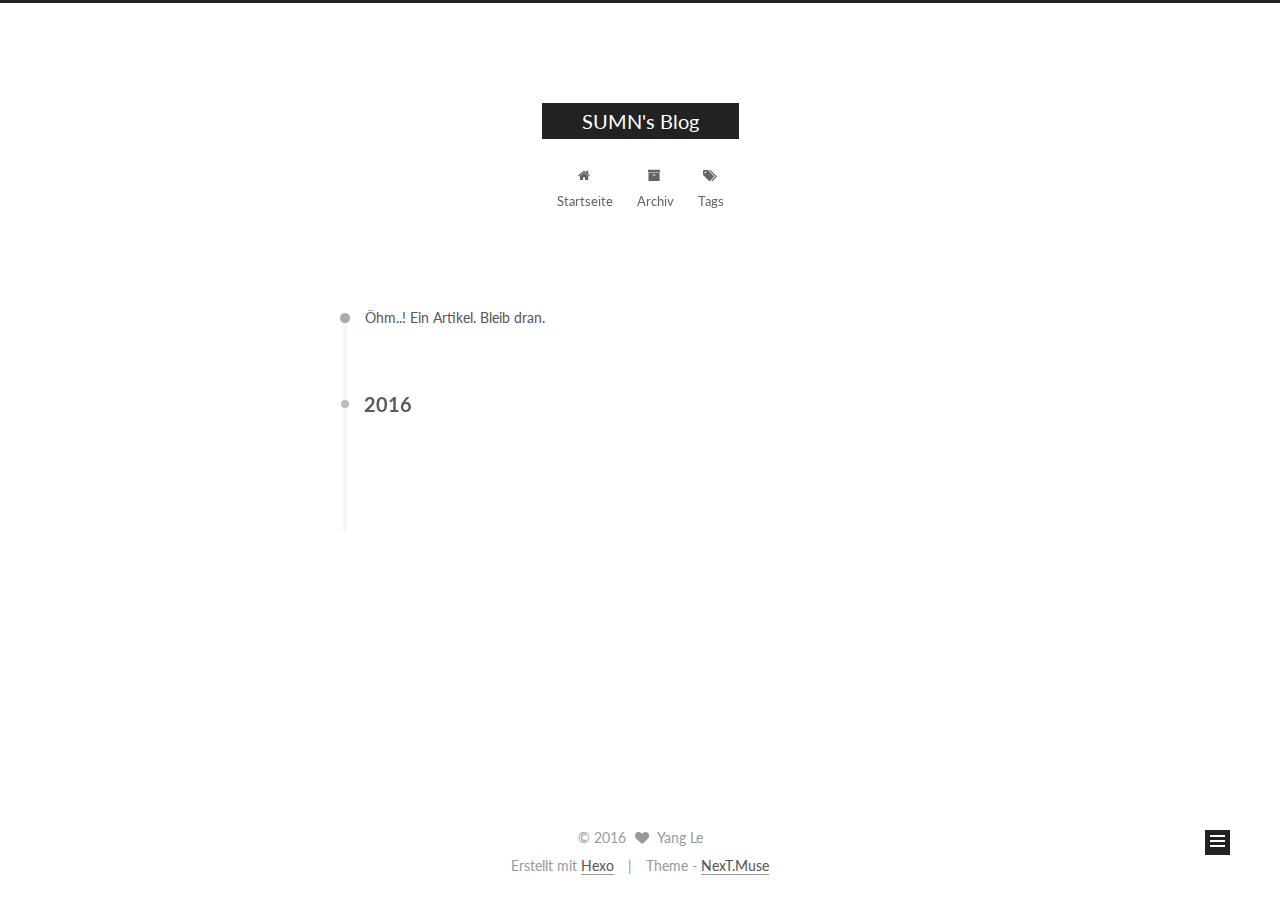
==== commit cfeb4d0f: "Site updated: 2016-08-05 12:38:30" ====
--- a/archives/index.html
+++ b/archives/index.html
@@ -107,7 +107,7 @@
   };
 </script>
 
-  <title> Archive | SUMN's Blog </title>
+  <title> Archiv | SUMN's Blog </title>
 </head>
 
 <body itemscope itemtype="http://schema.org/WebPage" lang="">
@@ -165,7 +165,7 @@
             
               <i class="menu-item-icon fa fa-fw fa-home"></i> <br />
             
-            Home
+            Startseite
           </a>
         </li>
       
@@ -175,7 +175,7 @@
             
               <i class="menu-item-icon fa fa-fw fa-archive"></i> <br />
             
-            Archives
+            Archiv
           </a>
         </li>
       
@@ -215,7 +215,7 @@
       
         
       
-      Um..! 1 post. Keep on posting.
+      Öhm..! Ein Artikel. Bleib dran.
     </span>
 
     
@@ -305,7 +305,7 @@
           <div class="site-state-item site-state-posts">
             <a href="/archives">
               <span class="site-state-item-count">1</span>
-              <span class="site-state-item-name">posts</span>
+              <span class="site-state-item-name">Artikel</span>
             </a>
           </div>
 
@@ -352,7 +352,7 @@
 </div>
 
 <div class="powered-by">
-  Powered by <a class="theme-link" href="http://hexo.io">Hexo</a>
+  Erstellt mit  <a class="theme-link" href="http://hexo.io">Hexo</a>
 </div>
 
 <div class="theme-info">
--- a/css/main.css
+++ b/css/main.css
@@ -1548,7 +1548,7 @@
   width: 4px;
   height: 4px;
   border-radius: 50%;
-  background: #4555fc;
+  background: #5bdaff;
 }
 .links-of-blogroll {
   font-size: 13px;
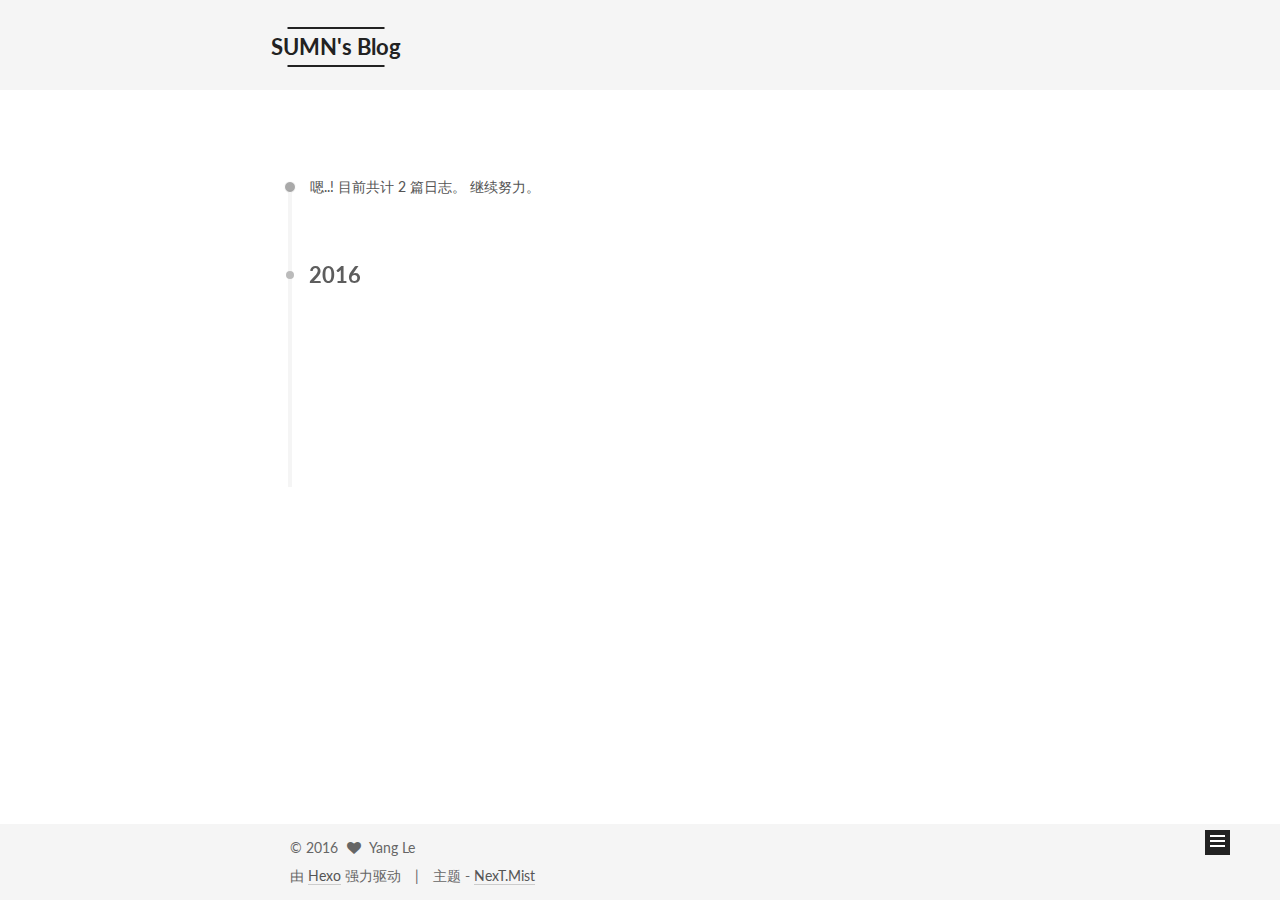
==== commit 4960398e: "Site updated: 2016-08-05 14:19:45" ====
--- a/archives/index.html
+++ b/archives/index.html
@@ -5,7 +5,7 @@
   
 
 
-<html class="theme-next muse use-motion">
+<html class="theme-next mist use-motion">
 <head>
   <meta charset="UTF-8"/>
 <meta http-equiv="X-UA-Compatible" content="IE=edge,chrome=1" />
@@ -96,21 +96,21 @@
 <script type="text/javascript" id="hexo.configuration">
   var NexT = window.NexT || {};
   var CONFIG = {
-    scheme: 'Muse',
+    scheme: 'Mist',
     sidebar: {"position":"left","display":"post"},
     fancybox: true,
     motion: true,
     duoshuo: {
       userId: 0,
-      author: 'Author'
+      author: '博主'
     }
   };
 </script>
 
-  <title> Archiv | SUMN's Blog </title>
+  <title> 归档 | SUMN's Blog </title>
 </head>
 
-<body itemscope itemtype="http://schema.org/WebPage" lang="">
+<body itemscope itemtype="http://schema.org/WebPage" lang="zh-Hans">
 
   
 
@@ -165,7 +165,7 @@
             
               <i class="menu-item-icon fa fa-fw fa-home"></i> <br />
             
-            Startseite
+            首页
           </a>
         </li>
       
@@ -175,7 +175,7 @@
             
               <i class="menu-item-icon fa fa-fw fa-archive"></i> <br />
             
-            Archiv
+            归档
           </a>
         </li>
       
@@ -185,7 +185,7 @@
             
               <i class="menu-item-icon fa fa-fw fa-tags"></i> <br />
             
-            Tags
+            标签
           </a>
         </li>
       
@@ -215,7 +215,7 @@
       
         
       
-      Öhm..! Ein Artikel. Bleib dran.
+      嗯..! 目前共计 2 篇日志。 继续努力。
     </span>
 
     
@@ -229,6 +229,43 @@
         <div class="collection-title">
           <h2 class="archive-year motion-element" id="archive-year-2016">2016</h2>
         </div>
+      
+      
+
+      
+
+  <article class="post post-type-normal" itemscope itemtype="http://schema.org/Article">
+    <header class="post-header">
+
+      <h1 class="post-title">
+        
+            <a class="post-title-link" href="/2016/08/05/Eclipse-Install-JRebel-Java-Plugin/" itemprop="url">
+              
+                <span itemprop="name">Eclipse Install JRebel Java Plugin</span>
+              
+            </a>
+        
+      </h1>
+
+      <div class="post-meta">
+        <time class="post-time" itemprop="dateCreated"
+              datetime="2016-08-05T14:16:35+08:00"
+              content="2016-08-05" >
+          08-05
+        </time>
+      </div>
+
+    </header>
+  </article>
+
+
+
+    
+
+      
+      
+      
+
       
       
 
@@ -304,8 +341,8 @@
         <nav class="site-state motion-element">
           <div class="site-state-item site-state-posts">
             <a href="/archives">
-              <span class="site-state-item-count">1</span>
-              <span class="site-state-item-name">Artikel</span>
+              <span class="site-state-item-count">2</span>
+              <span class="site-state-item-name">日志</span>
             </a>
           </div>
 
@@ -352,13 +389,13 @@
 </div>
 
 <div class="powered-by">
-  Erstellt mit  <a class="theme-link" href="http://hexo.io">Hexo</a>
+  由 <a class="theme-link" href="http://hexo.io">Hexo</a> 强力驱动
 </div>
 
 <div class="theme-info">
-  Theme -
+  主题 -
   <a class="theme-link" href="https://github.com/iissnan/hexo-theme-next">
-    NexT.Muse
+    NexT.Mist
   </a>
 </div>
 
--- a/css/main.css
+++ b/css/main.css
@@ -226,51 +226,51 @@
   margin: 20px 0 15px;
 }
 h1 {
+  font-size: 24px;
+}
+@media (max-width: 767px) {
+  h1 {
+    font-size: 20px;
+  }
+}
+h2 {
   font-size: 22px;
 }
 @media (max-width: 767px) {
-  h1 {
+  h2 {
     font-size: 18px;
   }
 }
-h2 {
+h3 {
   font-size: 20px;
 }
 @media (max-width: 767px) {
-  h2 {
+  h3 {
     font-size: 16px;
   }
 }
-h3 {
+h4 {
   font-size: 18px;
 }
 @media (max-width: 767px) {
-  h3 {
+  h4 {
     font-size: 14px;
   }
 }
-h4 {
+h5 {
   font-size: 16px;
 }
 @media (max-width: 767px) {
-  h4 {
+  h5 {
     font-size: 12px;
   }
 }
-h5 {
+h6 {
   font-size: 14px;
 }
 @media (max-width: 767px) {
-  h5 {
+  h6 {
     font-size: 10px;
-  }
-}
-h6 {
-  font-size: 12px;
-}
-@media (max-width: 767px) {
-  h6 {
-    font-size: 8px;
   }
 }
 p {
@@ -880,7 +880,7 @@
 }
 .site-meta {
   margin: 0;
-  text-align: center;
+  text-align: left;
 }
 @media (max-width: 767px) {
   .site-meta {
@@ -891,12 +891,12 @@
   position: relative;
   display: inline-block;
   padding: 0 40px;
-  color: #fff;
+  color: #222;
   background: #222;
   border-bottom: none;
 }
 .brand:hover {
-  color: #fff;
+  color: #222;
 }
 .logo {
   display: inline-block;
@@ -1110,7 +1110,7 @@
 .posts-collapse {
   position: relative;
   z-index: 1010;
-  margin-left: 55px;
+  margin-left: 0;
 }
 .posts-collapse::after {
   content: " ";
@@ -1308,9 +1308,9 @@
   margin-top: 50px;
 }
 .post-more-link .btn {
-  color: #fff;
+  color: #555;
   font-size: 14px;
-  background: #222;
+  background: transparent;
   border-radius: 0;
   line-height: 2;
 }
@@ -1548,7 +1548,7 @@
   width: 4px;
   height: 4px;
   border-radius: 50%;
-  background: #5bdaff;
+  background: #412af0;
 }
 .links-of-blogroll {
   font-size: 13px;
@@ -2110,73 +2110,318 @@
 .page-post-detail .comments {
   overflow: hidden;
 }
-@media (max-width: 767px) {
-  .header-inner,
-  .container .main-inner,
+h1,
+h2,
+h3,
+h4,
+h5,
+h6 {
+  margin: 20px 0 10px;
+}
+p {
+  margin: 0 0 25px 0;
+}
+a {
+  border-bottom-color: #ccc;
+}
+hr {
+  margin: 20px 0;
+  height: 2px;
+}
+.main-inner {
+  margin-top: 80px;
+}
+.header {
+  background: #f5f5f5;
+}
+.header-inner {
+  padding: 25px 0 20px;
+}
+.header-inner:before,
+.header-inner:after {
+  content: " ";
+  display: table;
+}
+.header-inner:after {
+  clear: both;
+}
+@media (max-width: 767px) {
+  .header-inner {
+    width: auto;
+    margin-bottom: 50px;
+    padding: 10px;
+  }
+}
+.site-meta {
+  float: left;
+  margin-left: -20px;
+  line-height: normal;
+}
+@media (max-width: 767px) {
+  .site-meta {
+    margin-left: 10px;
+  }
+}
+.site-meta .brand {
+  padding: 2px 1px;
+  background: none;
+}
+@media (max-width: 767px) {
+  .site-meta .brand {
+    display: block;
+  }
+}
+.site-meta .logo {
+  display: none;
+}
+.site-meta .site-title {
+  font-size: 22px;
+  font-weight: bolder;
+}
+@media (max-width: 767px) {
+  .site-meta .site-title {
+    line-height: 34px;
+  }
+}
+.logo-line-before,
+.logo-line-after {
+  display: block;
+  overflow: hidden;
+  margin: 0 auto;
+  width: 75%;
+}
+@media (max-width: 767px) {
+  .logo-line-before,
+  .logo-line-after {
+    display: none;
+  }
+}
+.logo-line-before i,
+.logo-line-after i {
+  position: relative;
+  display: block;
+  height: 2px;
+  background: #222;
+}
+@media (max-width: 767px) {
+  .logo-line-before i,
+  .logo-line-after i {
+    height: 3px;
+  }
+}
+.use-motion .logo-line-before i {
+  left: -100%;
+}
+.use-motion .logo-line-after i {
+  right: -100%;
+}
+.site-subtitle {
+  display: none;
+}
+.site-nav-toggle {
+  position: static;
+  float: right;
+}
+.menu {
+  float: right;
+  margin: 8px 0 0 0;
+}
+@media (max-width: 767px) {
+  .menu {
+    margin: 20px 0 0 0;
+    padding: 0;
+  }
+}
+.menu br {
+  display: none;
+}
+.menu .menu-item {
+  margin: 0;
+}
+@media (max-width: 767px) {
+  .menu .menu-item {
+    display: block;
+  }
+}
+.menu .menu-item a {
+  padding: 0 10px;
+  background: none;
+  border: none;
+  border-radius: 2px;
+  transition-property: background;
+}
+@media (max-width: 767px) {
+  .menu .menu-item a {
+    text-align: left;
+  }
+}
+.menu .menu-item a:hover {
+  background: #e1e1e1;
+}
+.menu a::before {
+  display: none;
+}
+@media (max-width: 767px) {
+  .menu a::before {
+    display: block;
+  }
+}
+@media (max-width: 767px) {
+  .menu {
+    float: none;
+  }
+}
+.site-search form {
+  display: none;
+}
+.posts-expand {
+  padding-top: 0;
+}
+.posts-expand .post-title,
+.posts-expand .post-meta {
+  text-align: left;
+}
+@media (max-width: 767px) {
+  .posts-expand .post-title,
+  .posts-expand .post-meta {
+    text-align: center;
+  }
+}
+.posts-expand .post-eof {
+  display: none;
+}
+.posts-expand .post {
+  margin-top: 120px;
+}
+.posts-expand .post:first-child {
+  margin-top: 0;
+}
+.posts-expand .post-meta {
+  margin-top: 5px;
+  margin-bottom: 20px;
+}
+.posts-expand .post-title {
+  position: relative;
+  font-size: 26px;
+  font-weight: 400;
+}
+@media (max-width: 767px) {
+  .posts-expand .post-title {
+    font-size: 20px;
+  }
+}
+@media (min-width: 1600px) {
+  .posts-expand .post-title {
+    font-size: 26px;
+  }
+}
+.posts-expand .post-title:hover:before {
+  background: #222;
+}
+.posts-expand .post-body img {
+  margin: 0;
+}
+.posts-expand .post-tags {
+  text-align: left;
+}
+.posts-expand .post-tags a {
+  padding: 1px 5px;
+  background: #f5f5f5;
+  border-bottom: none;
+}
+.posts-expand .post-tags a:hover {
+  background: #ccc;
+}
+.posts-expand .post-nav {
+  margin-top: 40px;
+}
+.post-more-link {
+  margin-top: 20px;
+  text-align: left;
+}
+.post-more-link a {
+  padding: 0;
+  font-size: 14px;
+  color: #666;
+  background: none;
+  border: none;
+  border-bottom: 2px solid #666;
+  transition-property: border;
+}
+@media (max-width: 767px) {
+  .post-more-link a {
+    font-size: 12px;
+  }
+}
+@media (min-width: 1600px) {
+  .post-more-link a {
+    font-size: 16px;
+  }
+}
+.post-more-link a:hover {
+  border-bottom-color: #222;
+}
+.links-of-blogroll-inline .links-of-blogroll-item {
+  display: inline-block;
+}
+.btn {
+  padding: 0 10px;
+  border-width: 2px;
+  border-radius: 0;
+}
+.headband {
+  display: none;
+}
+.site-search {
+  position: relative;
+  float: right;
+  margin-top: 5px;
+  padding-top: 3px;
+}
+@media (max-width: 767px) {
+  .site-search {
+    float: none;
+    padding: 0 10px;
+  }
+}
+@media (max-width: 767px) {
+  .container .main-inner {
+    width: auto;
+  }
+}
+.page-post-detail .post-title,
+.page-post-detail .post-meta {
+  text-align: center;
+}
+.page-post-detail .post-title:before {
+  display: none;
+}
+.page-post-detail .post-meta {
+  margin-bottom: 60px;
+}
+.pagination {
+  margin: 120px 0 0;
+  text-align: left;
+}
+@media (max-width: 767px) {
+  .pagination {
+    margin: 80px 10px 0;
+    text-align: center;
+  }
+}
+.footer {
+  margin-top: 80px;
+  padding: 10px 0;
+  background: #f5f5f5;
+  color: #666;
+}
+.footer-inner {
+  margin: 0 auto;
+  text-align: left;
+}
+@media (max-width: 767px) {
   .footer-inner {
     width: auto;
-  }
-}
-.custom-logo .site-meta-headline {
-  text-align: center;
-}
-.custom-logo .brand {
-  background: none;
-}
-.custom-logo .site-title {
-  margin: 10px auto 0;
-  font-size: 24px;
-  color: #222;
-}
-.custom-logo .site-title a {
-  border: none;
-}
-.custom-logo-image {
-  margin: 0 auto;
-  padding: 5px;
-  max-width: 150px;
-  background: #fff;
-}
-@media (max-width: 767px) {
-  .site-nav {
-    position: absolute;
-    left: 0;
-    top: 52px;
-    margin: 0;
-    width: 100%;
-    padding: 0;
-    background: #fff;
-    border-bottom: 1px solid #ddd;
-  }
-}
-@media (max-width: 767px) {
-  .menu {
-    text-align: left;
-  }
-}
-@media (max-width: 767px) {
-  .menu .menu-item {
-    display: block;
-    margin: 0 10px;
-    vertical-align: top;
-  }
-}
-@media (max-width: 767px) {
-  .menu .menu-item br {
-    display: none;
-  }
-}
-@media (max-width: 767px) {
-  .menu .menu-item a {
-    padding: 5px 10px;
-  }
-}
-.menu .menu-item .fa {
-  margin-right: 0;
-}
-.site-search form {
-  display: none;
-}
-.links-of-blogroll-inline .links-of-blogroll-item {
-  display: inline-block;
-}
+    text-align: center;
+  }
+}
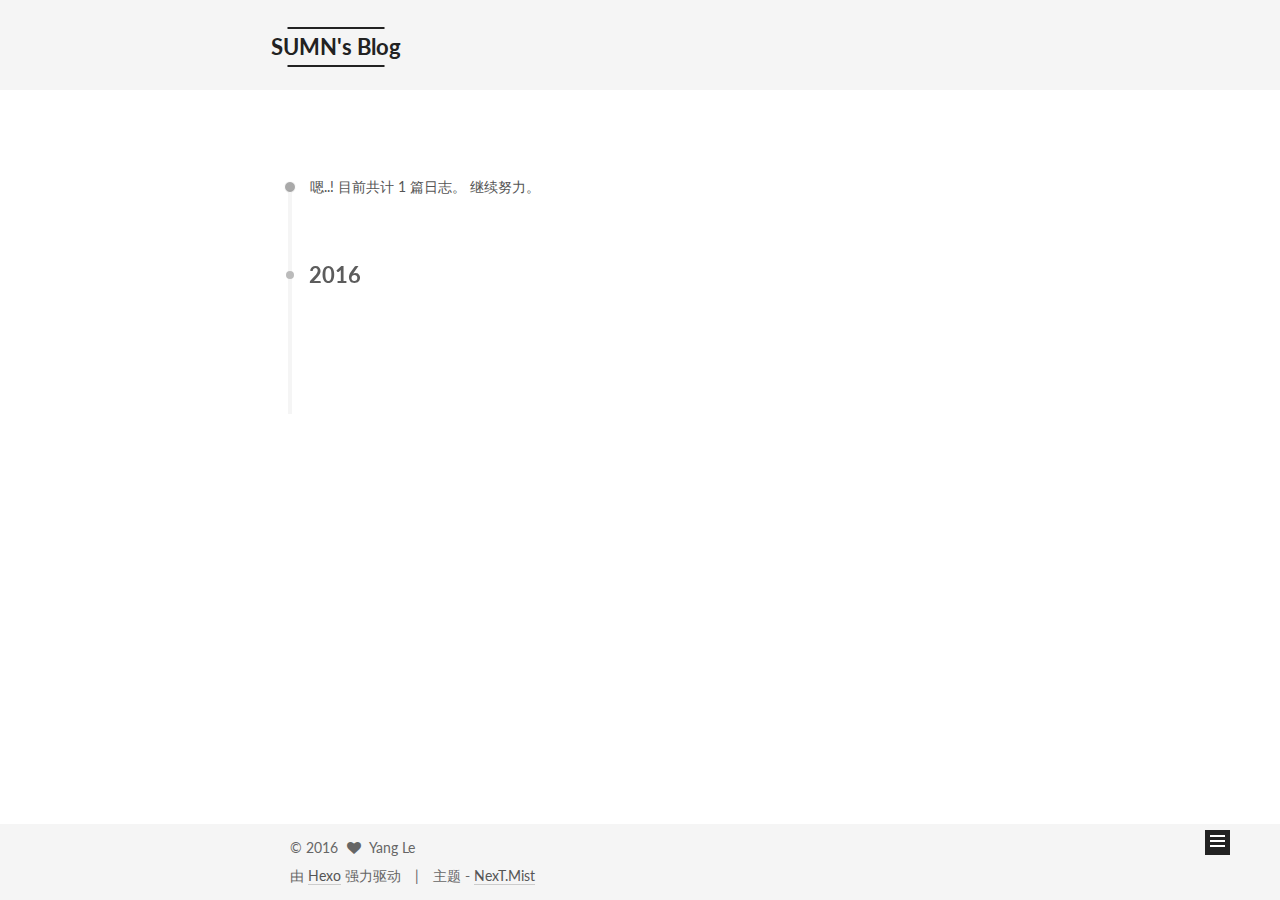
==== commit df7aafc3: "Site updated: 2016-08-05 20:58:09" ====
--- a/archives/index.html
+++ b/archives/index.html
@@ -215,7 +215,7 @@
       
         
       
-      嗯..! 目前共计 2 篇日志。 继续努力。
+      嗯..! 目前共计 1 篇日志。 继续努力。
     </span>
 
     
@@ -250,43 +250,6 @@
       <div class="post-meta">
         <time class="post-time" itemprop="dateCreated"
               datetime="2016-08-05T14:16:35+08:00"
-              content="2016-08-05" >
-          08-05
-        </time>
-      </div>
-
-    </header>
-  </article>
-
-
-
-    
-
-      
-      
-      
-
-      
-      
-
-      
-
-  <article class="post post-type-normal" itemscope itemtype="http://schema.org/Article">
-    <header class="post-header">
-
-      <h1 class="post-title">
-        
-            <a class="post-title-link" href="/2016/08/05/hello-world/" itemprop="url">
-              
-                <span itemprop="name">Hello World</span>
-              
-            </a>
-        
-      </h1>
-
-      <div class="post-meta">
-        <time class="post-time" itemprop="dateCreated"
-              datetime="2016-08-05T09:57:15+08:00"
               content="2016-08-05" >
           08-05
         </time>
@@ -341,7 +304,7 @@
         <nav class="site-state motion-element">
           <div class="site-state-item site-state-posts">
             <a href="/archives">
-              <span class="site-state-item-count">2</span>
+              <span class="site-state-item-count">1</span>
               <span class="site-state-item-name">日志</span>
             </a>
           </div>
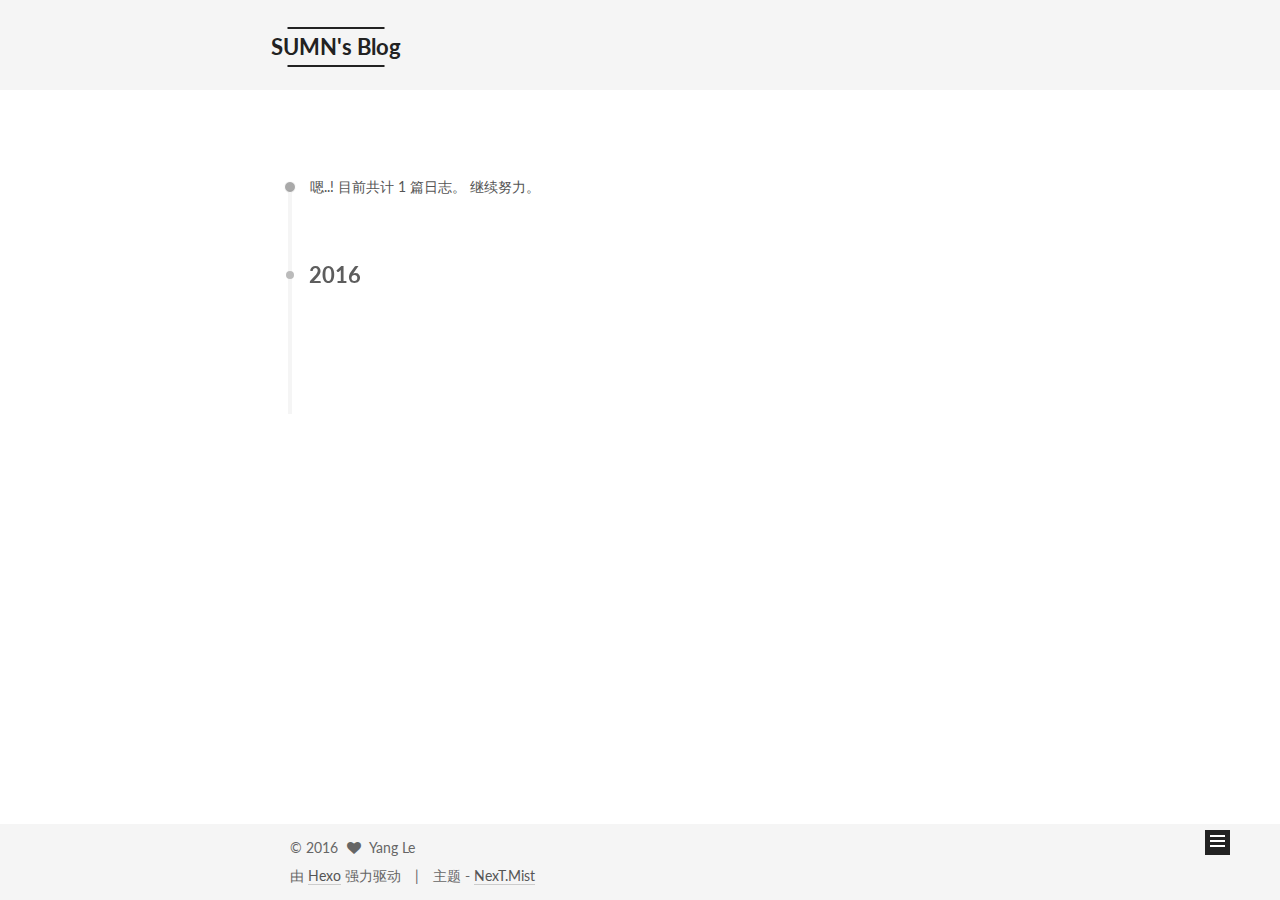
==== commit 58ba1293: "Site updated: 2016-08-05 21:17:33" ====
--- a/archives/index.html
+++ b/archives/index.html
@@ -97,7 +97,7 @@
   var NexT = window.NexT || {};
   var CONFIG = {
     scheme: 'Mist',
-    sidebar: {"position":"left","display":"post"},
+    sidebar: {"position":"left","display":"hide"},
     fancybox: true,
     motion: true,
     duoshuo: {
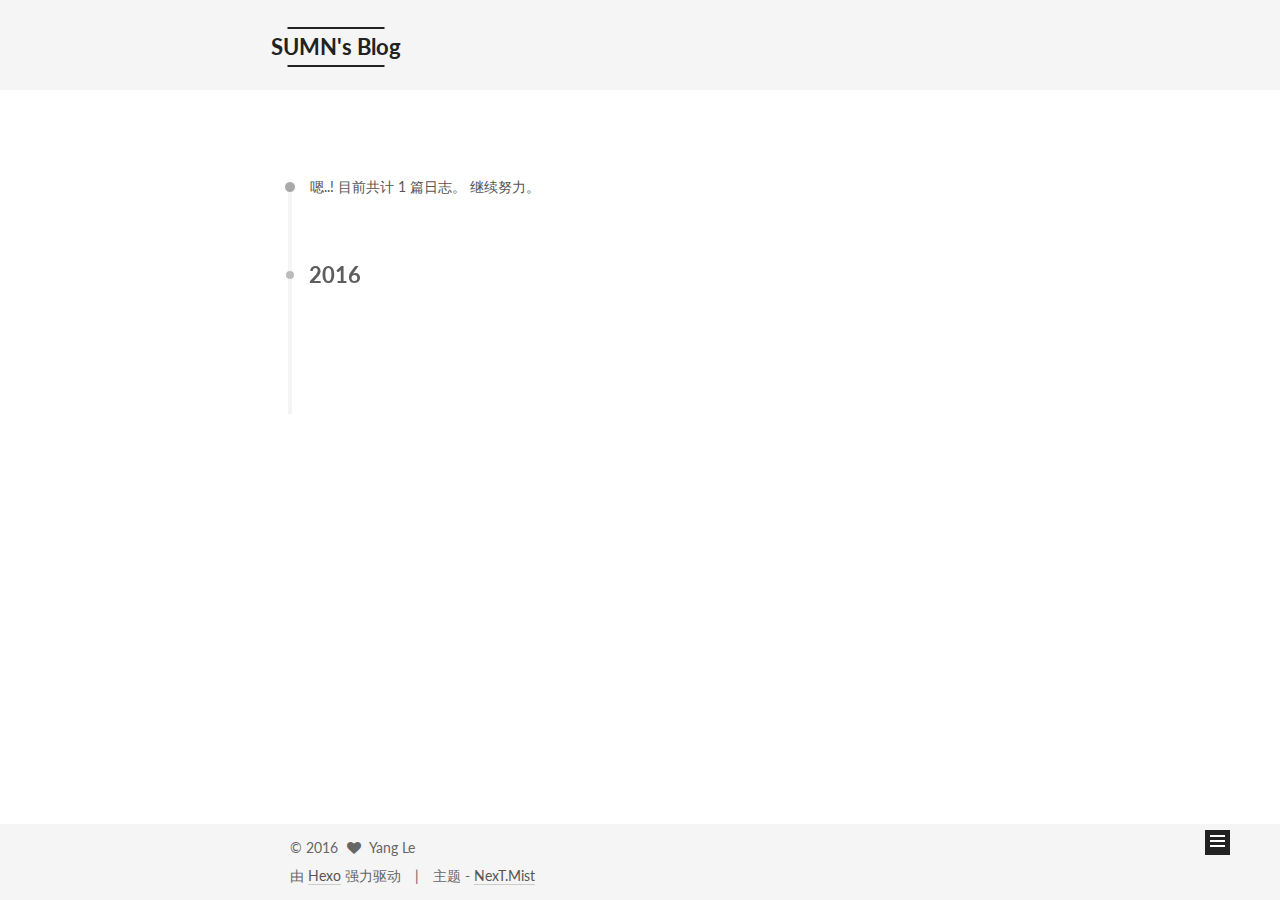
==== commit 91710d43: "Site updated: 2016-08-07 20:20:17" ====
--- a/archives/index.html
+++ b/archives/index.html
@@ -441,9 +441,28 @@
 
   
 
-
-
-  
+  
+    
+  
+
+  <script type="text/javascript">
+    var duoshuoQuery = {short_name:"supermoon0201.duoshuo.com"};
+    (function() {
+      var ds = document.createElement('script');
+      ds.type = 'text/javascript';ds.async = true;
+      ds.id = 'duoshuo-script';
+      ds.src = (document.location.protocol == 'https:' ? 'https:' : 'http:') + '//static.duoshuo.com/embed.js';
+      ds.charset = 'UTF-8';
+      (document.getElementsByTagName('head')[0]
+      || document.getElementsByTagName('body')[0]).appendChild(ds);
+    })();
+  </script>
+
+  
+    
+  
+
+
 
 
 
--- a/css/main.css
+++ b/css/main.css
@@ -1548,7 +1548,7 @@
   width: 4px;
   height: 4px;
   border-radius: 50%;
-  background: #412af0;
+  background: #629eff;
 }
 .links-of-blogroll {
   font-size: 13px;
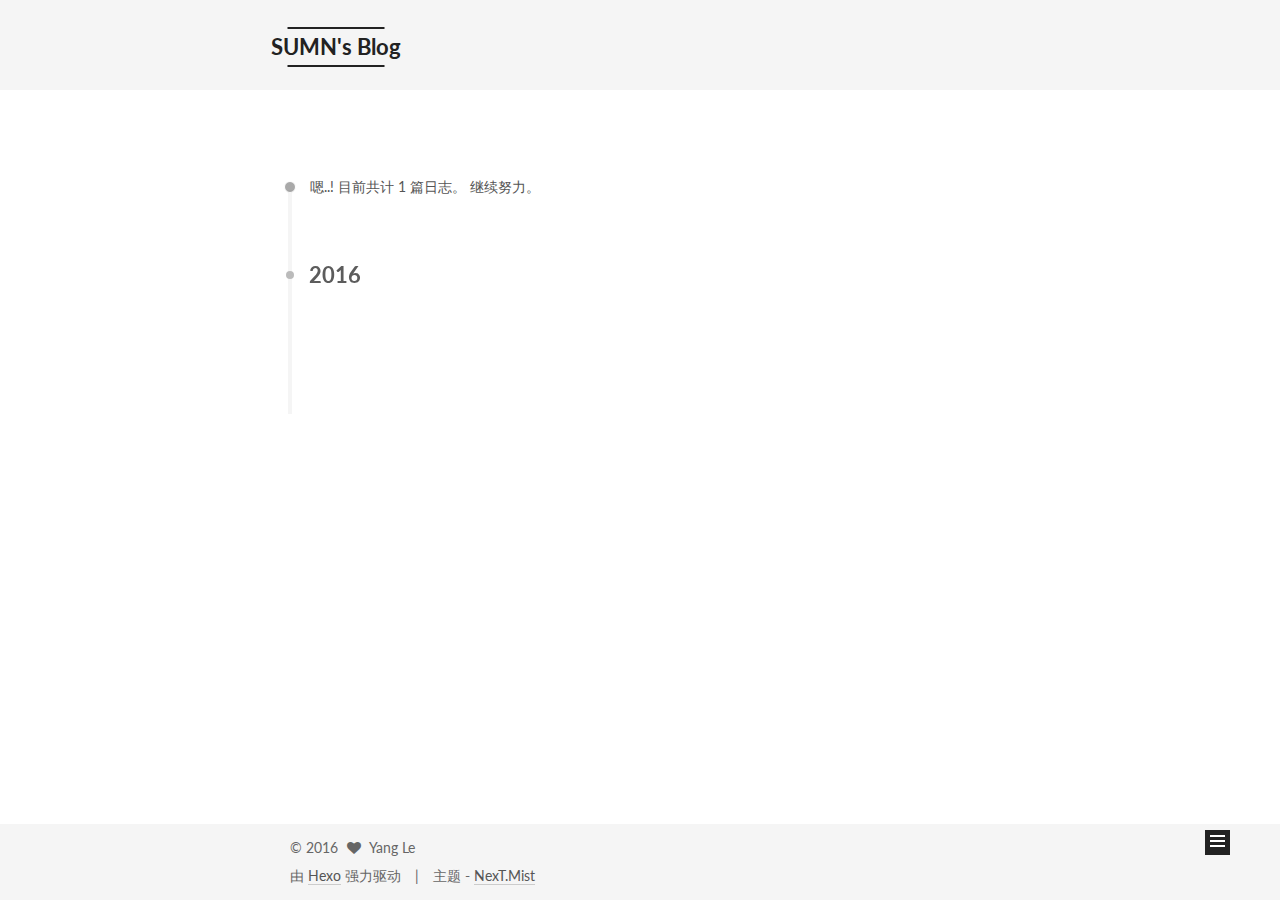
==== commit e584df9b: "Site updated: 2016-08-07 20:26:53" ====
--- a/archives/index.html
+++ b/archives/index.html
@@ -446,7 +446,7 @@
   
 
   <script type="text/javascript">
-    var duoshuoQuery = {short_name:"supermoon0201.duoshuo.com"};
+    var duoshuoQuery = {short_name:"supermoon0201"};
     (function() {
       var ds = document.createElement('script');
       ds.type = 'text/javascript';ds.async = true;
--- a/css/main.css
+++ b/css/main.css
@@ -1548,7 +1548,7 @@
   width: 4px;
   height: 4px;
   border-radius: 50%;
-  background: #629eff;
+  background: #9fe8ff;
 }
 .links-of-blogroll {
   font-size: 13px;
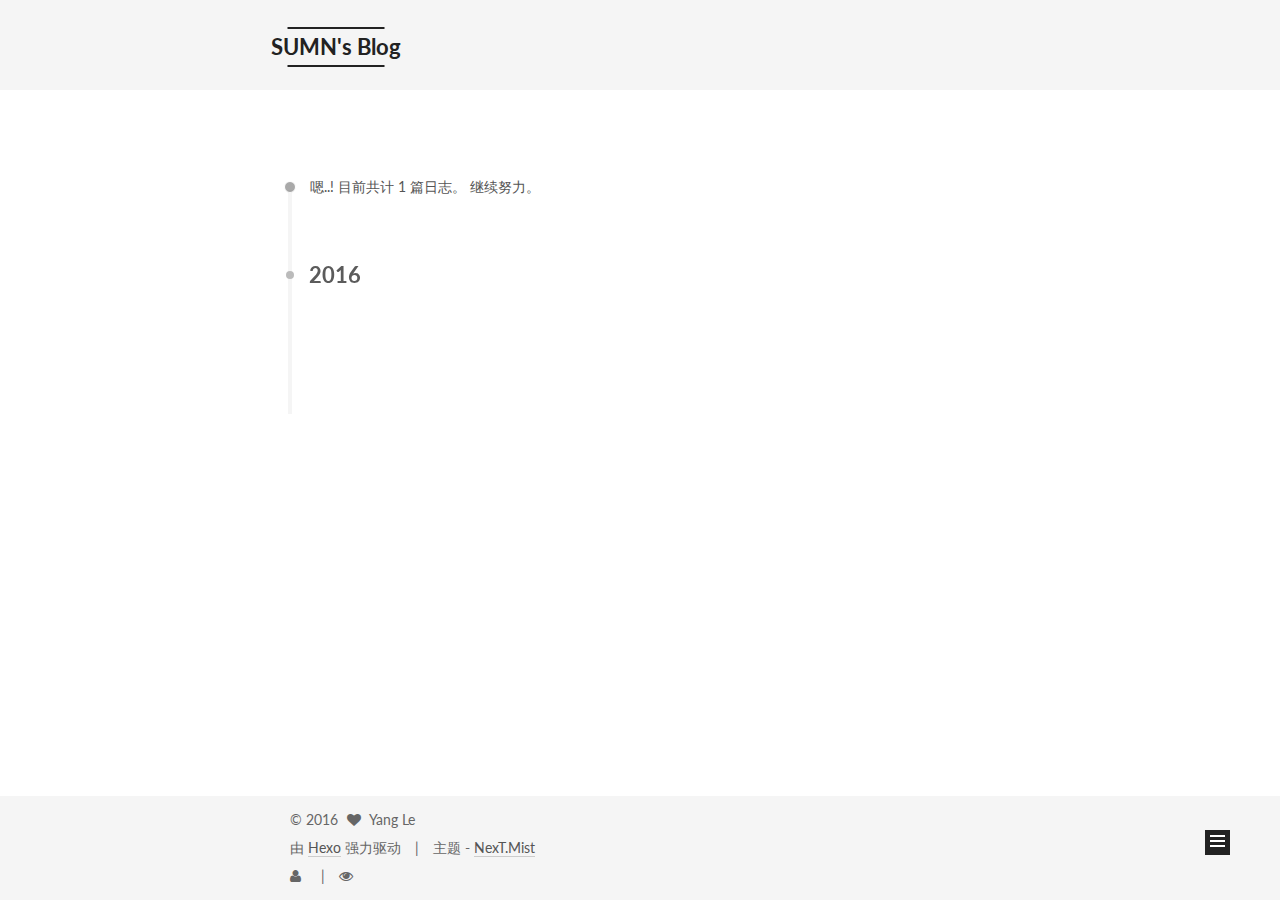
==== commit 44c6c7e5: "Site updated: 2016-08-07 20:54:11" ====
--- a/archives/index.html
+++ b/archives/index.html
@@ -114,6 +114,15 @@
 
   
 
+
+<script>
+  (function(i,s,o,g,r,a,m){i['GoogleAnalyticsObject']=r;i[r]=i[r]||function(){
+            (i[r].q=i[r].q||[]).push(arguments)},i[r].l=1*new Date();a=s.createElement(o),
+          m=s.getElementsByTagName(o)[0];a.async=1;a.src=g;m.parentNode.insertBefore(a,m)
+  })(window,document,'script','//www.google-analytics.com/analytics.js','ga');
+  ga('create', 'UA-82108656-1', 'auto');
+  ga('send', 'pageview');
+</script>
 
 
 
@@ -364,6 +373,22 @@
 
         
 
+<div class="busuanzi-count">
+
+  <script async src="https://dn-lbstatics.qbox.me/busuanzi/2.3/busuanzi.pure.mini.js"></script>
+
+  
+    <span class="site-uv"><i class="fa fa-user"></i><span class="busuanzi-value" id="busuanzi_value_site_uv"></span></span>
+  
+
+  
+    <span class="site-pv"><i class="fa fa-eye"></i><span class="busuanzi-value" id="busuanzi_value_site_pv"></span></span>
+  
+  
+</div>
+
+
+
         
       </div>
     </footer>
--- a/css/main.css
+++ b/css/main.css
@@ -1548,7 +1548,7 @@
   width: 4px;
   height: 4px;
   border-radius: 50%;
-  background: #9fe8ff;
+  background: #9811cb;
 }
 .links-of-blogroll {
   font-size: 13px;
